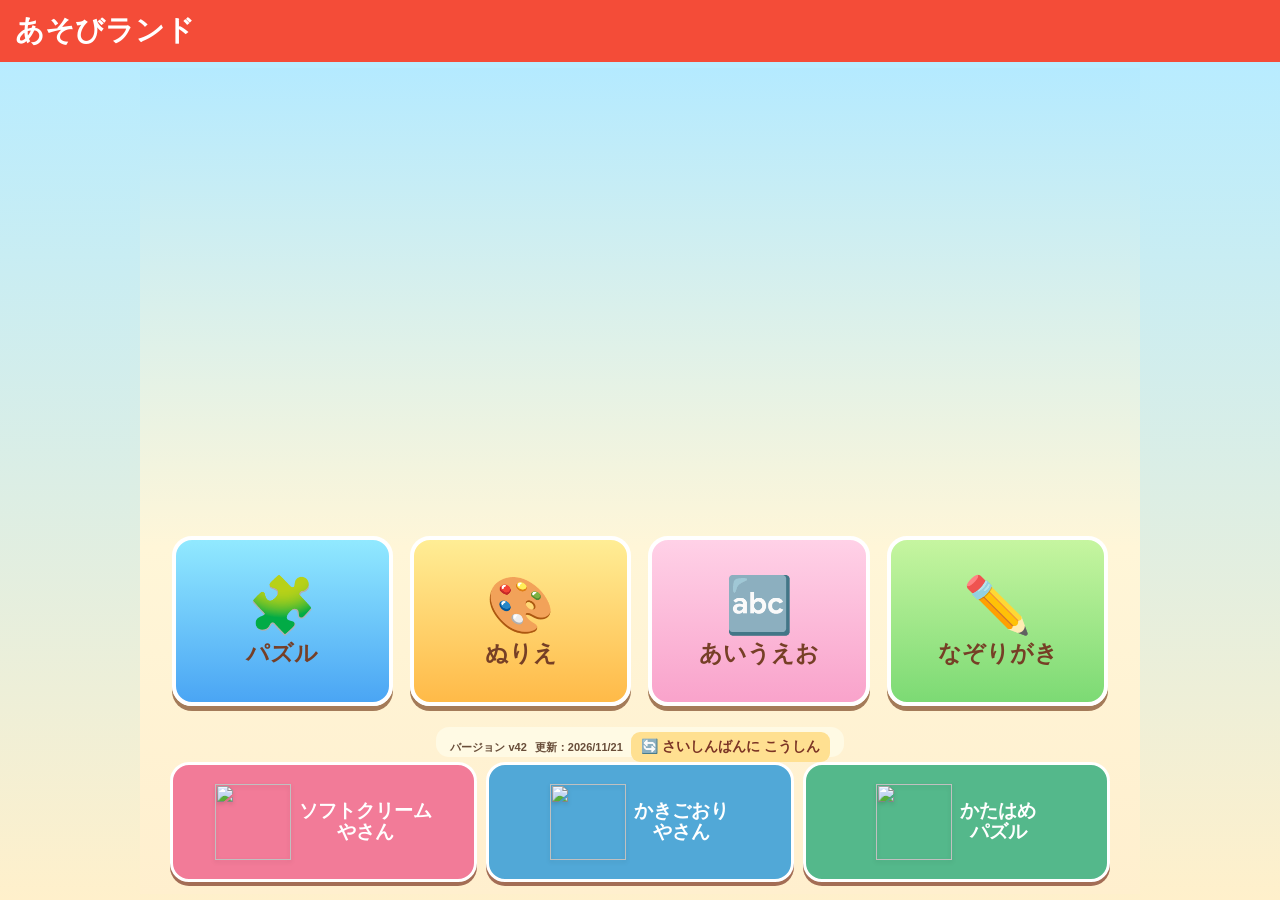
==== index.html @ a3c7622b "Fix 16-piece puzzle tray shifting on iPad Safari" ====
<!doctype html><html lang="ja"><head><meta charset="utf-8"><meta name="viewport" content="width=device-width,initial-scale=1,maximum-scale=1,viewport-fit=cover,user-scalable=no"><meta name="robots" content="noindex,nofollow,noarchive,noimageindex"><meta name="googlebot" content="noindex,nofollow,noarchive,noimageindex"><meta name="theme-color" content="#f44837"><meta name="apple-mobile-web-app-capable" content="yes"><meta name="apple-mobile-web-app-status-bar-style" content="default"><link rel="manifest" href="manifest.webmanifest"><link rel="apple-touch-icon" href="icon-192.png"><title>あそびランド</title><link rel="stylesheet" href="style.css?v=39"></head><body><div id="app"><header><button id="back" class="small hidden">← もどる</button><strong id="title">あそびランド</strong><div class="head-right"><button id="reset" class="small hidden">↻ やりなおし</button><button id="hint" class="small hidden">💡 ヒント</button><button id="lock" class="small hidden" aria-label="保護者モード（3秒長押し）">🔒</button></div></header><main><section id="home" class="screen"><div class="hero"><div class="sun">☀️</div><h1>あそびランド</h1><p>すきな あそびを えらんでね！</p><div class="game-menu"><button class="game-tile" id="start">🧩<span>パズル</span></button><button class="game-tile" id="openColor">🎨<span>ぬりえ</span></button><button class="game-tile" id="openKana">🔤<span>あいうえお</span></button><button class="game-tile" id="openTrace">✏️<span>なぞりがき</span></button><div class="home-version"><span>バージョン v42</span><span>更新：2026/11/21</span><button id="appUpdate" type="button">🔄 さいしんばんに こうしん</button><small id="updateStatus" aria-live="polite"></small></div></div><div class="new-game-strip" aria-label="あたらしいあそび"><a href="softcream.html" class="new-game-button soft"><img class="menu-raster" src="soft-vector-1-0.svg" alt=""><span>ソフトクリーム<br>やさん</span></a><a href="kakigori.html" class="new-game-button shaved"><img class="menu-raster" src="ai-bowl.png" alt=""><span>かきごおり<br>やさん</span></a><a href="katahame.html" class="new-game-button shape"><img class="menu-raster" src="ai-clown.png" alt=""><span>かたはめ<br>パズル</span></a></div></section><section id="gallery" class="screen hidden"><h2>どの えで あそぶ？</h2><div id="tiles" class="tiles"></div><p id="empty" class="empty hidden">まだ パズルが ないよ。<br>おうちのひとに いれてもらってね！</p><p class="helper">🔒 を3びょう おすと がぞうを ついかできるよ</p></section><section id="difficulty" class="screen hidden"><div class="difficulty-wrap"><h2>むずかしさを えらんでね！</h2><div class="difficulty-options"><button class="difficulty-btn" data-size="2">🌼<span>かんたん</span><small>4ピース</small></button><button class="difficulty-btn" data-size="3">⭐<span>ふつう</span><small>9ピース</small></button><button class="difficulty-btn" data-size="4">🔥<span>むずかしい</span><small>16ピース</small></button></div></div></section><section id="game" class="screen hidden"><div class="play-layout"><div class="reference"><div class="tag">おてほん</div><img id="referenceImg" alt="完成見本"></div><div class="game-area"><div class="tag">ここに はめてね！</div><div id="board" class="board"><div id="ghost"></div><div id="cells"></div></div><div id="tray" class="tray"></div></div></div></section><section id="parent" class="screen hidden"><h2>おうちのひと の がめん</h2><p>iPadの写真から画像を追加できます。画像はこの端末のブラウザ内に保存されます。</p><label class="add-btn" for="file">＋ がぞうを ついか</label><input id="file" type="file" accept="image/*" hidden><div id="manage" class="tiles"></div></section><section id="colorGallery" class="screen hidden"><h2>ぬりえを えらぼう</h2><div id="colorTiles" class="tiles"></div><p class="helper">おうちのひとは 🔒 を3びょう おして がぞうを とうろく</p></section>
<section id="coloring" class="screen hidden"><div class="color-layout"><div class="paint-side"><div class="paint-tools"><button data-tool="bucket">🪣 ぬる</button><button data-tool="pen" class="chosen">🖍️ かく</button><button data-tool="eraser">🧽 けす</button><div class="brush-buttons" role="group" aria-label="ペンの太さ"><button class="brush-choice" data-brush="10" aria-label="とても細い"><i class="brush-dot" style="--dot:7px"></i></button><button class="brush-choice" data-brush="16" aria-label="細い"><i class="brush-dot" style="--dot:10px"></i></button><button class="brush-choice chosen" data-brush="24" aria-label="普通"><i class="brush-dot" style="--dot:16px"></i></button><button class="brush-choice" data-brush="36" aria-label="太い"><i class="brush-dot" style="--dot:23px"></i></button></div><button id="paintClear">ぜんぶけす</button></div><div class="paint-stage"><canvas id="paintCanvas" width="600" height="600"></canvas></div><div class="paint-bottom-actions"><button id="paintUndo">← もどす</button><button id="paintRedo">→ やりなおす</button><button id="paintSave" class="primary">📷 ほぞん</button></div></div><div class="palette-side"><button type="button" id="paintNameSwitch" class="color-name-display" aria-label="色の名前を日本語と英語で切り替え" title="タップで英語・日本語を切り替え"><span class="language-indicator"><b id="paintLangJa">あ</b><b id="paintLangEn">A</b></span><div id="paintColorName">あか</div><small id="paintColorEnglish">Red</small></button><div id="palette" class="palette"></div></div></div></section>
<section id="colorParent" class="screen hidden"><h2>ぬりえの とうろく・さくじょ</h2><label class="add-btn" for="colorFile">＋ したえを とうろく</label><input id="colorFile" type="file" accept="image/*" multiple hidden><div id="colorManage" class="tiles"></div></section>
<section id="kana" class="screen hidden"><div class="kana-top"><div class="kana-compose" id="kanaText" aria-live="polite"></div><button id="kanaPlay">▶ よむ</button><button id="kanaDelete">⌫ けす</button><button id="kanaClear">ぜんぶけす</button><button id="kanaMic">🎤</button><button id="kanaSound">🔊</button></div><div class="kana-switch"><button id="kanaScript">ひらがな</button><div class="kana-tabs"><button data-kana-tab="basic" class="chosen">きほん</button><button data-kana-tab="voiced">にごり</button><button data-kana-tab="combo">ようおん</button></div></div><div id="kanaGrid" class="kana-grid"></div><div class="kana-extra hidden"><button id="kanaSmall">っ</button><button id="kanaLong">ー</button></div><p id="kanaStatus" class="helper"></p></section>
<section id="traceMenu" class="screen hidden"><h2>🚗 くるまで なぞりがき</h2><div class="trace-levels"><button data-trace-level="1">🚗 1️⃣ まっすぐ</button><button data-trace-level="2">🚙 2️⃣ くねくね</button><button data-trace-level="3">🚕 3️⃣ かたち</button><button data-trace-level="4">4️⃣ もじと え</button><button data-trace-level="5">🌟 じゆうなぞり</button></div></section>
<section id="traceGallery" class="screen hidden"><h2 id="traceGalleryTitle">おてほんを えらぼう</h2><div id="traceTiles" class="tiles"></div><p class="helper" id="traceGalleryHelp"></p></section>
<section id="tracing" class="screen hidden"><div class="trace-toolbar"><span id="traceLabel"></span><button id="traceReset">↻ やりなおし</button><button id="traceDone" class="primary">✨ できた！</button><button id="traceNext">つぎへ ▶</button></div><div class="trace-stage"><span id="traceCar" aria-hidden="true" style="display:none;position:absolute;z-index:5;pointer-events:none;font-size:36px;transform:translate(-10px,-10px)">🚗</span><canvas id="traceCanvas" width="600" height="600"></canvas></div><p id="traceStatus" class="helper">Apple Pencilで なぞってね</p></section>
<section id="traceParent" class="screen hidden"><h2>じゆうなぞりの とうろく・さくじょ</h2><label class="add-btn" for="traceFile">＋ おてほんを とうろく</label><input id="traceFile" type="file" accept="image/*" hidden><div id="traceManage" class="tiles"></div></section></main><div id="cropModal" class="overlay hidden"><div class="dialog"><h2>しゃしんを きりぬく</h2><p>指で動かす・2本指で拡大縮小できます</p><canvas id="cropCanvas" width="420" height="420"></canvas><div class="crop-controls"><label>おおきさ <input id="zoom" type="range" min="1" max="3" step="0.01" value="1"></label></div><div class="actions"><button id="cropCancel">やめる</button><button id="cropSave" class="primary">ほぞん</button></div></div></div><div id="complete" class="overlay hidden"><div id="confetti"></div><div class="dialog done"><h1>🎉 できた！ 🎉</h1><img id="doneImg" alt="完成したパズル"><div class="actions"><button id="again" class="primary">🔁 もういっかい</button><button id="next" class="primary">🖼️ つぎへ</button></div></div></div><div id="dragPiece" class="drag-piece hidden"></div></div><script src="app.js?v=38"></script><script src="extras.js?v=38"></script></body></html>
---- style.css ----
:root{font-family:-apple-system,BlinkMacSystemFont,"Hiragino Kaku Gothic ProN",sans-serif;color:#6d321f;background:#fff2bc}*{box-sizing:border-box}body{margin:0;overscroll-behavior:none}button{font:inherit;cursor:pointer;border:0;border-radius:18px;font-weight:800;color:#7b3425;background:#ffe38a;padding:12px 18px;touch-action:manipulation}button:active{transform:scale(.97)}button.primary,.add-btn{background:#f34a3a;color:white}header{height:62px;background:#f44c38;color:white;display:flex;align-items:center;justify-content:space-between;padding:8px 15px;gap:8px}header strong{font-size:clamp(18px,3vw,29px);white-space:nowrap}.head-right{display:flex;gap:7px}header button{font-size:clamp(12px,1.8vw,17px);padding:9px 12px;background:#fff2c0}.hidden{display:none!important}main{height:calc(100dvh - 62px);overflow:hidden}.screen{height:100%;padding:12px 18px;overflow:auto}.hero{height:100%;display:flex;flex-direction:column;align-items:center;justify-content:center;background:radial-gradient(circle at 25% 25%,#fff6ca,transparent 45%),linear-gradient(135deg,#ffba49,#ffe789);border-radius:24px}.hero h1{font-size:clamp(30px,6vw,65px);color:#e94435;margin:0;text-shadow:2px 3px white}.hero p{font-size:clamp(14px,2.5vw,23px);font-weight:800}.sun{font-size:42px}.game-tile{font-size:60px;display:flex;flex-direction:column;align-items:center;border:6px solid white;box-shadow:0 8px 0 #c8372e;background:#ff5746;color:white;min-width:185px}.game-tile span{font-size:27px}h2{margin:8px 0 15px}.tiles{display:grid;grid-template-columns:repeat(4,minmax(0,1fr));gap:12px;max-width:850px;margin:auto}.tile{position:relative;aspect-ratio:1;background:white;border:5px solid #fff;border-radius:18px;overflow:hidden;box-shadow:0 3px 0 #e4ba72;padding:0}.tile img{width:100%;height:100%;object-fit:cover}.tile .delete{position:absolute;top:4px;right:4px;background:#e63d32;color:white;border-radius:50%;font-size:15px;padding:6px 10px}.empty{text-align:center;font-size:22px;line-height:2;margin:9vh 0}.helper{text-align:center;font-size:13px}.play-layout{height:100%;display:grid;grid-template-columns:minmax(110px,27%) minmax(0,1fr);gap:16px;max-width:1150px;margin:auto;align-items:start}.reference{display:flex;flex-direction:column;align-items:center;padding-top:15px}.tag{font-size:clamp(12px,1.9vw,18px);font-weight:900;margin:0 0 7px;text-align:center}.reference img{width:100%;max-width:250px;aspect-ratio:1;object-fit:contain;border:6px solid white;border-radius:14px}.game-area{height:100%;min-height:0;display:flex;flex-direction:column;align-items:center}.board{position:relative;flex-shrink:0;width:min(100%,calc((100dvh - 110px)*.58),460px);aspect-ratio:1;border:4px solid #b96b37;background:#fff8dc;border-radius:8px;overflow:hidden}.board #ghost,.board #cells{position:absolute;inset:0}.board #ghost{background-size:100% 100%;opacity:0;pointer-events:none}.board.hinted #ghost{opacity:.25}#cells{display:grid;grid-template-columns:repeat(3,1fr);grid-template-rows:repeat(3,1fr)}.cell{border:1px dashed #c99d71;background-size:calc(var(--grid-size,3)*100%) calc(var(--grid-size,3)*100%);background-repeat:no-repeat}.tray{width:100%;flex:1;min-height:0;display:grid;grid-template-columns:repeat(var(--tray-cols,5),minmax(0,1fr));grid-template-rows:repeat(var(--tray-rows,2),minmax(0,1fr));gap:5px;align-content:center;justify-items:center;padding:8px 2px}.piece{height:100%;max-height:100%;aspect-ratio:1;max-width:100%;border:3px solid white;border-radius:7px;background-repeat:no-repeat;background-size:calc(var(--grid-size,3)*100%) calc(var(--grid-size,3)*100%);box-shadow:0 2px 3px #0002;touch-action:none}.tray{--grid-size:3}.slot{width:100%;height:100%;min-height:0;display:flex;align-items:center;justify-content:center}.drag-piece{position:fixed;z-index:99;pointer-events:none;border:3px solid white;border-radius:7px;box-shadow:0 7px 20px #0006;background-repeat:no-repeat;background-size:300% 300%}.overlay{position:fixed;inset:0;background:#0009;display:flex;align-items:center;justify-content:center;z-index:50;padding:12px}.dialog{position:relative;background:#fff6d4;border:6px solid white;border-radius:25px;padding:16px;max-height:96dvh;overflow:auto;text-align:center;width:min(95vw,520px)}.dialog h2{margin:0}.dialog p{font-size:13px}.dialog canvas{width:min(52vh,78vw,420px);height:min(52vh,78vw,420px);touch-action:none;background:white;border:2px solid #ddad5e}.crop-controls{padding:8px}.crop-controls input{width:65%;vertical-align:middle}.actions{display:flex;justify-content:center;gap:12px;margin-top:10px;flex-wrap:wrap}.add-btn{display:inline-block;border-radius:18px;padding:13px 20px;font-weight:900;margin:8px 0 20px;cursor:pointer}.done img{height:min(37vh,300px);max-width:100%;aspect-ratio:1;object-fit:contain}.done h1{color:#f44b36;margin:4px}#confetti{position:absolute;inset:0;pointer-events:none;overflow:hidden}.confetti{position:absolute;top:-30px;animation:fall 2.8s linear forwards;font-size:25px}@keyframes fall{to{transform:translateY(110vh) rotate(680deg)}}@media(max-height:650px) and (orientation:landscape){header{height:49px}main{height:calc(100dvh - 49px)}.screen{padding:5px 12px}.board{width:min(100%,calc((100dvh - 75px)*.57),400px)}.tray{padding:3px;gap:3px}.tag{margin-bottom:2px}.reference img{max-width:185px}}@media(orientation:portrait){#game:before{content:'📱 iPadを よこにしてね！';position:fixed;inset:62px 0 0;background:#fff0b6;display:grid;place-items:center;font-size:26px;font-weight:900;z-index:20}.tiles{gap:7px}.tile{border-width:2px}}

.difficulty-wrap{height:100%;display:flex;flex-direction:column;align-items:center;justify-content:center;gap:18px}.difficulty-wrap h2{text-align:center;font-size:clamp(22px,3vw,34px)}.difficulty-options{display:flex;gap:clamp(8px,3vw,30px);width:min(100%,850px);justify-content:center}.difficulty-btn{flex:1;min-width:0;min-height:150px;display:flex;flex-direction:column;align-items:center;justify-content:center;gap:9px;font-size:clamp(30px,5vw,55px);background:#ffca58;border:5px solid white;box-shadow:0 5px 0 #d89631}.difficulty-btn span{font-size:clamp(17px,2.7vw,28px)}.difficulty-btn small{font-size:clamp(13px,1.8vw,18px)}

#lock{touch-action:none!important;-webkit-user-select:none;user-select:none;-webkit-touch-callout:none;-webkit-user-drag:none;overscroll-behavior:contain}

/* Add-on games and universal touch feedback */
button:active,.add-btn:active{filter:brightness(.77)!important}button.chosen{background:#f67555;color:#fff}button:disabled{opacity:.38}img,.piece,.tile{-webkit-user-drag:none;user-select:none;-webkit-user-select:none;-webkit-touch-callout:none}.piece{touch-action:none}.board{height:auto!important;aspect-ratio:1/1!important;min-height:0!important}.cell{min-width:0;min-height:0;aspect-ratio:1}.slot{min-width:0;min-height:0}.piece{width:auto;height:auto;max-width:100%;max-height:100%;aspect-ratio:1/1;flex:0 1 auto;align-self:center}.tray{grid-auto-flow:row;overflow:hidden}.game-menu{display:flex;flex-wrap:wrap;justify-content:center;gap:12px;margin:12px}.game-menu .game-tile{font-size:clamp(30px,5vw,50px);min-width:clamp(130px,18vw,190px);padding:8px}.game-menu .game-tile span{font-size:clamp(15px,2.3vw,24px)}.hero{min-height:100%;height:auto;padding:12px}.hero h1{font-size:clamp(26px,5vw,52px)}.color-layout{display:flex;gap:12px;height:100%}.paint-side{flex:1;min-width:0;display:flex;flex-direction:column}.paint-tools{display:flex;gap:5px;flex-wrap:wrap;justify-content:center}.paint-tools button,.paint-tools select{padding:7px 9px;font-size:clamp(11px,1.5vw,16px);border-radius:10px}.paint-stage,.trace-stage{flex:1;min-height:0;display:flex;align-items:center;justify-content:center}.paint-stage canvas,.trace-stage canvas{height:min(100%,calc(100dvh - 145px));max-width:100%;aspect-ratio:1/1;object-fit:contain;background:white;border:4px solid #fff;border-radius:12px;touch-action:none}.palette{width:clamp(155px,25vw,265px);display:grid;grid-template-columns:repeat(4,minmax(0,1fr));gap:6px;align-content:center}.swatch{padding:0;aspect-ratio:1;border:3px solid white;border-radius:50%;min-width:0}.swatch.chosen{outline:3px solid #f44b36;outline-offset:1px}.kana-top{display:flex;gap:5px;align-items:center}.kana-top button,.kana-switch button,.kana-extra button{padding:7px 10px;border-radius:11px}.kana-compose{background:white;border-radius:12px;flex:1;min-height:48px;font-size:clamp(20px,3vw,34px);padding:5px 10px;overflow:hidden;white-space:nowrap}.kana-switch{display:flex;justify-content:center;gap:9px;margin:8px 0}.kana-grid{display:grid;grid-template-columns:repeat(10,minmax(0,1fr));grid-template-rows:repeat(5,minmax(0,1fr));gap:5px;height:calc(100% - 164px);min-height:150px}.kana-grid button{padding:0;min-height:0;font-size:clamp(15px,3vw,34px);border:3px solid white;border-radius:11px;background:#ffcf6c}.kana-grid button:active{background:#e4a43b}.kana-grid button:disabled{opacity:.2}.kana-extra{display:flex;justify-content:center;gap:10px;margin-top:6px}.trace-levels{display:grid;grid-template-columns:repeat(3,1fr);gap:15px;max-width:850px;margin:5vh auto}.trace-levels button{font-size:clamp(18px,3vw,27px);min-height:100px;background:#ffca58;border:4px solid white}.trace-toolbar{display:flex;gap:12px;justify-content:center;align-items:center}.trace-stage{height:calc(100% - 100px)}.trace-stage canvas{height:min(100%,calc(100dvh - 155px))}#traceStatus{margin:3px}#kanaStatus{margin:3px}@media(max-height:650px) and (orientation:landscape){.game-menu .game-tile{font-size:32px;min-width:135px}.game-menu .game-tile span{font-size:17px}.hero p{margin:5px}.paint-stage canvas{height:min(100%,calc(100dvh - 110px))}.kana-grid{height:calc(100% - 139px)}.kana-compose{min-height:38px}.trace-levels{margin:2vh auto}.trace-levels button{min-height:75px}}
.slot{container-type:size}.piece{width:min(100cqw,100cqh);height:min(100cqw,100cqh);max-width:100%;max-height:100%;flex-shrink:0}@supports not (width: 1cqw){.piece{width:100%;height:100%;max-height:100%;max-width:100%;aspect-ratio:1}}

/* 2026-11 usability update */
html,body,#app,button,.screen,.hero,.tile{-webkit-user-select:none;user-select:none;-webkit-touch-callout:none}
button,img{ -webkit-user-drag:none }
.brush-buttons{display:flex;align-items:center;gap:5px}
.brush-choice{display:grid;place-items:center;width:39px;height:39px;padding:2px!important;background:#ffe4a0;border:2px solid #fff}
.brush-choice.chosen{background:#ff8e69;box-shadow:inset 0 0 0 2px #d44b36}
.brush-dot{display:block;width:var(--dot);height:var(--dot);border-radius:50%;background:#713b31}
.kana-switch{align-items:center;gap:clamp(24px,6vw,85px)}
.kana-tabs{display:flex;gap:9px}
#kanaScript{background:#f8a6d1;color:#742956;border:2px solid #fff}
#kanaScript:active{background:#e67bb6}
.kana-grid button.kana-special{background:#f8a6d1;color:#742956}
.kana-grid button.kana-special:active{background:#e67bb6}
/* Home image includes all four button illustrations; transparent semantic hotspots above them. */
#home{padding:0;display:flex;align-items:center;justify-content:center;background:#8bd5f7}
#home .hero{position:relative;aspect-ratio:1648/928;width:min(100%,calc((100dvh - 62px)*1648/928));height:auto;min-height:0;padding:0;background:#a5e4ff url('home-park.webp') center/100% 100% no-repeat;border-radius:0;overflow:hidden}
#home .hero>.sun,#home .hero>h1,#home .hero>p{display:none}
#home .game-menu{position:absolute;inset:0;display:block;margin:0;pointer-events:none}
#home .game-menu .game-tile{position:absolute;top:47.5%;width:18.4%;height:34%;min-width:0;padding:0;display:block;opacity:0;pointer-events:auto;border:0;border-radius:16%}
#home .game-menu .game-tile:nth-child(1){left:12.2%}
#home .game-menu .game-tile:nth-child(2){left:31.3%}
#home .game-menu .game-tile:nth-child(3){left:50.7%}
#home .game-menu .game-tile:nth-child(4){left:70.1%}
#home .game-menu .game-tile:active{opacity:.2;background:#682b3c;filter:none!important}
@media(max-height:650px) and (orientation:landscape){#home .hero{width:min(100%,calc((100dvh - 49px)*1648/928))}}

/* Kana must stay stationary on the iPad even during touch swipes. */
#kana{overflow:hidden!important;overscroll-behavior:none;touch-action:none;display:flex;flex-direction:column;min-height:0}
#kana.hidden{display:none!important}
#kana .kana-top,#kana .kana-switch,#kana #kanaStatus{flex-shrink:0}
#kana .kana-grid{flex:1 1 0;min-height:0;height:auto!important;overflow:hidden;touch-action:none}
#kana .kana-grid button{touch-action:manipulation}
#kana .kana-switch{flex-shrink:0}
#kana .kana-compose{flex:1 1 auto;min-width:0}

/* Block Safari native drag/callouts while keeping puzzle Pointer Events. */
#game,#game *{-webkit-user-select:none!important;user-select:none!important;-webkit-touch-callout:none!important;-webkit-user-drag:none!important;}
#game .piece,#game .slot,#game .tray,#game .board{touch-action:none!important;}

/* v5: fixed non-scrolling child game screens, galleries scroll only when needed */
html,body,#app{height:100%;overflow:hidden;overscroll-behavior:none}
#home,#difficulty,#game,#coloring,#kana,#traceMenu,#tracing{overflow:hidden!important;overscroll-behavior:none;touch-action:pan-x pan-y}
#coloring,#tracing,#game{touch-action:none}
#coloring canvas,#tracing canvas{touch-action:none}
.trace-confetti-layer{position:absolute;inset:0;pointer-events:none;z-index:30;overflow:hidden}
#tracing{position:relative}
.trace-confetti{position:absolute;top:-40px;font-size:22px;animation:trace-fall 2.7s linear forwards}
@keyframes trace-fall{to{transform:translateY(110vh) rotate(720deg);opacity:.1}}

/* v6: colorful kana keys and the わ・を・゛・゜・ん row */
#kana .kana-grid{min-height:0;flex:1 1 0}
#kana .kana-grid button:not(.kana-special):not(:disabled){background:var(--kana-color,#ffcf6c)}
#kana .kana-grid button:not(.kana-special):active{filter:brightness(.78)}
#kana .kana-grid button:nth-child(10n + 1){--kana-color:#ffb7b7}
#kana .kana-grid button:nth-child(10n + 2){--kana-color:#ffdb9e}
#kana .kana-grid button:nth-child(10n + 3){--kana-color:#fff0a5}
#kana .kana-grid button:nth-child(10n + 4){--kana-color:#c9e8ad}
#kana .kana-grid button:nth-child(10n + 5){--kana-color:#a9e5db}
#kana .kana-grid button:nth-child(10n + 6){--kana-color:#b4dbff}
#kana .kana-grid button:nth-child(10n + 7){--kana-color:#c7c8ff}
#kana .kana-grid button:nth-child(10n + 8){--kana-color:#e1c4fa}
#kana .kana-grid button:nth-child(10n + 9){--kana-color:#ffc6df}
#kana .kana-grid button:nth-child(10n){--kana-color:#ffd4ac}
#kana .kana-wa-row{display:flex;gap:7px;justify-content:center;align-items:stretch;flex:0 0 auto;height:clamp(34px,7vh,49px);margin-top:5px}
#kana .kana-wa-row button{min-width:clamp(42px,8vw,78px);padding:2px 10px;border:3px solid white;border-radius:11px;background:#ffd7a2;font-size:clamp(18px,2.6vw,30px)}
#kana .kana-wa-row .kana-mark{background:#f8a6d1;color:#742956}
#kana .kana-wa-row button:active{filter:brightness(.77)}
#kana .kana-wa-row button:disabled{opacity:.38}

/* v7: large paint controls and integrated tenth kana column */
#coloring .paint-tools{gap:8px;align-items:center;justify-content:center;padding:4px 0 7px}
#coloring .paint-tools>button{min-height:51px;min-width:57px;padding:10px 13px;font-size:clamp(14px,1.8vw,19px);border-radius:14px}
#coloring .brush-buttons{gap:7px}
#coloring .brush-choice{width:52px;height:52px;min-width:52px;min-height:52px;border-radius:13px}
#coloring .brush-dot{max-width:30px;max-height:30px}
#kana .kana-grid{grid-template-columns:repeat(10,minmax(0,1fr));grid-template-rows:repeat(5,minmax(0,1fr));min-height:0}
#kana .kana-grid .kana-mark{background:#f8a6d1!important;color:#742956}
#kana .kana-grid .kana-mark:disabled{opacity:.5}
@media(max-height:650px) and (orientation:landscape){#coloring .paint-tools>button{min-height:43px;padding:7px 9px;font-size:14px}#coloring .brush-choice{width:45px;height:45px;min-width:45px;min-height:45px}}

/* v8: palette labels above color swatches, retain fixed-screen layout */
#coloring .palette-side{width:clamp(155px,25vw,265px);display:flex;flex-direction:column;justify-content:center;gap:8px;min-width:0}
#coloring .palette-side .palette{width:100%;min-width:0}
#coloring .color-name-display{min-height:49px;text-align:center;background:#fff8df;border:2px solid #fff;border-radius:13px;padding:3px 5px;display:flex;flex-direction:column;justify-content:center}
#paintColorName{font-size:clamp(15px,2.1vw,23px);font-weight:800;line-height:1.25}
#paintColorEnglish{font-size:clamp(10px,1.3vw,13px);color:#755c48;line-height:1.3}
#coloring .brush-buttons{display:flex;gap:4px}
@media(max-height:650px) and (orientation:landscape){#coloring .palette-side{gap:4px}#coloring .color-name-display{min-height:37px;padding:1px 4px}}

/* v9: persistent appearance for kana diacritic buttons, including disabled state. */
#kana .kana-grid .kana-mark,#kana .kana-grid .kana-mark:disabled{background:#ffe6c5!important;color:#7b3425!important;opacity:1!important;filter:none;}
#kana .kana-grid .kana-mark:active:not(:disabled){filter:brightness(.78)!important;}
.home-version{position:absolute;bottom:clamp(8px,2vh,18px);left:50%;transform:translateX(-50%);display:flex;align-items:center;justify-content:center;gap:10px;flex-wrap:wrap;padding:5px 10px;background:#fffbe6e8;border-radius:13px;font-size:clamp(10px,1.1vw,13px);color:#684d39;font-weight:800;max-width:95%;white-space:nowrap;}
#home .hero{position:relative;}
.home-version button{font-size:clamp(11px,1.3vw,14px);padding:6px 10px;border-radius:9px;background:#ffe091;}
.home-version small{flex-basis:100%;text-align:center;}

/* v10: tappable bilingual name panel, large selected language */
#paintNameSwitch{width:100%;cursor:pointer;appearance:none;-webkit-appearance:none;color:#3b3028;font-family:inherit;touch-action:manipulation;}
#paintNameSwitch:active{filter:brightness(.94)}
#paintNameSwitch #paintColorName{font-size:clamp(16px,2.3vw,25px)}
#paintNameSwitch #paintColorEnglish{font-size:clamp(10px,1.3vw,14px)}
/* Marks have a fixed pastel shade even when no previous kana is present */
#kana .kana-grid button.kana-mark,#kana .kana-grid button.kana-mark:disabled{background:#ffe6c5!important;color:#7b3425!important;opacity:1!important;}
#kana .kana-grid button.kana-mark:active:not(:disabled){background:#e8bb90!important;}

/* v11: the small っ / ー keys match the pastel shade of the や column, regardless of state. */
#kana .kana-grid button.kana-special:not(.kana-mark),#kana .kana-grid button.kana-special:not(.kana-mark):disabled{background:#eee0fa!important;color:#6a3b88!important;opacity:1!important;filter:none;}
#kana .kana-grid button.kana-special:not(.kana-mark):active:not(:disabled){background:#d5b5ee!important;}

/* v12: painting actions stay together below the canvas */
#coloring .paint-side{position:relative}
#coloring .paint-bottom-actions{display:flex;justify-content:center;align-items:center;gap:10px;flex-shrink:0;padding:4px 0 6px}
#coloring .paint-bottom-actions button{font-size:clamp(13px,1.65vw,19px);min-height:42px;padding:7px 15px;border-radius:13px}
#coloring .paint-stage canvas{height:min(100%,calc(100dvh - 200px))}
#coloring .color-name-display{position:relative;padding-top:19px}
#coloring .language-indicator{position:absolute;top:2px;right:6px;display:flex;gap:3px;font-size:11px;line-height:1.1}
#coloring .language-indicator b{padding:2px 5px;border-radius:5px;color:#888;background:#e8e8e8;border:1px solid #ccc}
#coloring .language-indicator b.selected{background:#ed638c;color:white;border-color:#d34c76;box-shadow:0 0 0 1px #d34c76}
@media(max-height:650px) and (orientation:landscape){#coloring .paint-bottom-actions button{min-height:34px;padding:4px 10px;font-size:13px}#coloring .paint-stage canvas{height:min(100%,calc(100dvh - 160px))}}

/* v13: home games and stable touch layout */
.game-menu{grid-template-columns:repeat(4,minmax(0,1fr))!important;align-items:stretch}.game-tile{min-height:90px;aspect-ratio:auto;touch-action:manipulation}.kana-top{min-height:56px;flex-shrink:0}.kana-compose{min-height:44px;max-height:44px;overflow:hidden}.kana-grid{min-height:0}#palette button{touch-action:manipulation}#paintSave{touch-action:none;user-select:none}@media(max-width:680px){.game-menu{grid-template-columns:repeat(2,minmax(0,1fr))!important}.game-tile{min-height:92px}}

/* v14: visible navigation below the illustrated four-game home screen */
#home{flex-direction:column;justify-content:center;gap:7px;overflow-y:auto;overflow-x:hidden;padding:5px 7px 9px!important}
#home .hero{flex:0 0 auto;width:min(100%,calc((100dvh - 160px)*1648/928));max-width:100%;min-height:0}
#home .new-game-strip{flex:0 0 auto;display:flex;justify-content:center;align-items:stretch;gap:clamp(5px,1.5vw,13px);width:min(100%,930px);margin:0 auto}
#home .new-game-button{display:flex;align-items:center;justify-content:center;gap:8px;flex:1;min-width:0;padding:clamp(7px,1.3vw,12px);border:3px solid #fff;border-radius:19px;color:#fff;font-weight:900;font-size:clamp(22px,3.2vw,34px);line-height:1.1;text-decoration:none;box-shadow:0 4px 0 #a36d55;touch-action:manipulation}
#home .new-game-button span{font-size:clamp(12px,1.8vw,21px);text-align:center}
#home .new-game-button.soft{background:#f27b98}#home .new-game-button.shaved{background:#51a8d7}#home .new-game-button.shape{background:#54b88b}
#home .new-game-button:active{filter:brightness(.85);transform:translateY(2px)}
@media(orientation:portrait){#home{justify-content:flex-start}#home .hero{width:100%;max-width:100%}#home .new-game-strip{flex-direction:column;max-width:440px}#home .new-game-button{min-height:56px}}
@media(max-height:520px) and (orientation:landscape){#home .hero{width:min(100%,calc((100dvh - 122px)*1648/928))}#home .new-game-button{padding:5px;font-size:21px}#home .new-game-button span{font-size:13px}}

/* v15: no overlap; home image shrinks to leave room for a separate row */
#home{display:flex!important;flex-direction:column!important;align-items:center;justify-content:center!important;overflow:hidden!important;gap:8px!important;padding:6px 10px!important;min-height:0}
#home .hero{flex:0 1 auto!important;width:auto!important;height:min(70%,calc((100vw - 20px)*928/1648))!important;aspect-ratio:1648/928;max-width:100%!important;min-height:0!important;background-size:100% 100%!important}
#home .new-game-strip{flex:0 0 auto!important;position:relative!important;display:grid!important;grid-template-columns:repeat(3,minmax(0,1fr))!important;gap:9px!important;width:min(100%,900px)!important;margin:0!important;max-height:24%!important}
#home .new-game-button{min-height:55px!important;max-height:94px!important;padding:7px!important;font-size:clamp(18px,3vw,32px)!important;line-height:1.1!important;white-space:normal!important}
#home .new-game-button span{font-size:clamp(11px,1.7vw,19px)!important}
@media(orientation:portrait){#home{justify-content:center!important}#home .hero{width:100%!important;height:auto!important;flex:0 1 auto!important}#home .new-game-strip{display:grid!important;grid-template-columns:repeat(3,minmax(0,1fr))!important}#home .new-game-button{min-height:64px!important}}

/* v20: hidden must beat home display!important; seven visible, non-overlapping buttons */
#home.hidden{display:none!important}
#home{background:linear-gradient(#b8ecff,#fff0cb)!important;justify-content:center!important;gap:10px!important}
#home .hero{width:min(100%,1000px)!important;height:100%!important;max-height:100%!important;aspect-ratio:auto!important;flex:1 1 0!important;min-height:0!important;overflow:hidden!important;background-image:linear-gradient(#ffffff30,#fff7d750),url('home-park.webp')!important;background-size:cover!important;background-position:center!important;display:flex!important;align-items:center!important;justify-content:center!important}
#home .hero>.game-menu{position:relative!important;inset:auto!important;display:grid!important;grid-template-columns:repeat(4,minmax(0,1fr))!important;gap:clamp(8px,1.5vw,17px)!important;width:min(95%,940px)!important;margin:0!important;pointer-events:auto!important;align-content:center!important}
#home .hero .game-tile{position:static!important;opacity:1!important;min-height:clamp(95px,20vh,170px)!important;height:auto!important;width:auto!important;min-width:0!important;padding:10px 3px!important;display:flex!important;flex-direction:column!important;align-items:center!important;justify-content:center!important;border:4px solid white!important;border-radius:20px!important;background:linear-gradient(#ffec7e,#f6b343)!important;box-shadow:0 5px 0 #a47b59!important;font-size:clamp(28px,5vw,55px)!important;color:#763f26!important}
#home .hero .game-tile:nth-child(1){background:linear-gradient(#91e9ff,#4aa5f4)!important}
#home .hero .game-tile:nth-child(2){background:linear-gradient(#ffed95,#ffba48)!important}
#home .hero .game-tile:nth-child(3){background:linear-gradient(#ffd1e7,#f9a3cb)!important}
#home .hero .game-tile:nth-child(4){background:linear-gradient(#c6f5a0,#7cda74)!important}
#home .hero .game-tile span{font-size:clamp(13px,2.2vw,23px)!important}
#home .new-game-strip{width:min(100%,940px)!important;max-height:none!important;flex:0 0 auto!important}
#home .new-game-button{min-height:clamp(68px,15vh,120px)!important;max-height:none!important}
#home .home-version{grid-column:1/-1;position:static!important;display:flex!important;gap:8px!important;justify-content:center!important;align-items:center!important;font-size:11px!important;max-height:30px!important}
@media(orientation:portrait){#home .hero .game-menu{grid-template-columns:repeat(2,minmax(0,1fr))!important}#home .hero .game-tile{min-height:75px!important}#home .new-game-button{min-height:62px!important}}

#tracing .trace-stage{position:relative}

/* v23: Keep all seven menu actions independently clickable, without preprinted menu artwork. */
#home .hero{background-image:linear-gradient(#ffffff36,#fff7d766),url('home-park.webp')!important}
#home .game-menu{z-index:5!important}
#home .game-tile{position:relative!important;inset:auto!important;pointer-events:auto!important;min-height:90px!important}
#home .new-game-strip{z-index:6!important}
#home .new-game-button{pointer-events:auto!important}

/* v24: Never keep the home screen visible when an existing game is opened. */
.screen.hidden,#home.screen.hidden{display:none!important;visibility:hidden!important;pointer-events:none!important}
/* Remove the image with baked-in controls and make real, accessible buttons. */
#home .hero{background-image:linear-gradient(#ffffff40,#fff5d666),url('home-park.webp')!important}
#home .hero .game-menu{position:relative!important;z-index:10!important}
#home .hero .game-tile{pointer-events:auto!important;touch-action:manipulation!important;cursor:pointer!important}
#home .new-game-strip{position:relative!important;z-index:11!important}
/* Preserve full-size game screens instead of allowing home layout rules to bleed. */
main>.screen:not(#home):not(.hidden){display:flex;min-height:0;max-height:100%;overflow:hidden}

/* v25: small iPhone portrait and landscape usability */
@media (max-width:700px) {
 header{height:48px;padding:5px 8px}header strong{font-size:17px}header button{font-size:12px;padding:6px 8px;border-radius:10px}
 main{height:calc(100dvh - 48px)}
 .screen{padding:7px;overflow:auto;-webkit-overflow-scrolling:touch}
 #home{overflow-y:auto!important;justify-content:flex-start!important;padding:6px!important;gap:6px!important}
 #home .hero{flex:0 0 auto!important;min-height:0!important;height:auto!important;max-height:none!important;padding:9px 5px!important;background-position:center top!important}
 #home .hero .sun,#home .hero h1,#home .hero p{display:none!important}
 #home .hero .game-menu{width:100%!important;grid-template-columns:repeat(2,minmax(0,1fr))!important;gap:7px!important}
 #home .hero .game-tile{min-height:68px!important;font-size:26px!important;padding:6px 2px!important;border-width:3px!important;box-shadow:0 3px 0 #a47b59!important}
 #home .hero .game-tile span{font-size:13px!important}
 #home .new-game-strip{grid-template-columns:repeat(3,minmax(0,1fr))!important;width:100%!important;gap:5px!important}
 #home .new-game-button{min-height:64px!important;padding:5px 2px!important;font-size:22px!important;flex-direction:column;gap:2px!important}
 #home .new-game-button span{font-size:11px!important}
 #home .home-version{font-size:10px!important}
 .tiles{grid-template-columns:repeat(2,minmax(0,1fr));gap:7px}
 .difficulty-options{gap:7px;flex-wrap:wrap}
 #game,#coloring,#tracing,#kana{overflow:auto!important}
 .play-layout,.color-layout{max-height:none;min-height:0}
 .paint-tools button,.trace-toolbar button{padding:6px;font-size:12px}
 .kana-top{flex-wrap:wrap}.kana-grid button{min-height:36px}
}
@media(max-width:700px) and (orientation:landscape){
 #home .hero .game-menu{grid-template-columns:repeat(4,minmax(0,1fr))!important}
 #home .hero .game-tile{min-height:56px!important;font-size:23px!important}
 #home .new-game-button{min-height:44px!important;flex-direction:row}
 #home .new-game-strip{max-height:none!important}
}

/* v31: illustrated home tiles; scale within existing layout */
.new-game-button .menu-raster{width:clamp(38px,6.4vw,76px);height:clamp(38px,6.4vw,76px);object-fit:contain;display:block;flex:0 0 auto;filter:drop-shadow(0 2px 2px #0002)}
@media(max-width:700px){.new-game-button .menu-raster{width:34px;height:34px}}

/* v36: galleries must use normal grid flow; only active screens can receive taps. */
main>#colorGallery:not(.hidden),main>#gallery:not(.hidden),main>#traceGallery:not(.hidden){display:block!important;overflow-y:auto!important}
main>#coloring:not(.hidden){display:block!important;overflow:auto!important}
#colorGallery .tiles{display:grid;grid-template-columns:repeat(auto-fit,minmax(110px,1fr));gap:12px;width:100%;max-width:950px}
#colorGallery .tile{touch-action:manipulation;min-height:105px}
#paintCanvas{touch-action:none!important}
#coloring .color-layout{min-height:0}
@media(max-width:700px){#colorGallery .tiles{grid-template-columns:repeat(3,minmax(0,1fr));gap:7px}}


/* Publish-ready home: the illustrated header contains NO preprinted game buttons.
   The seven actual HTML controls have their own non-overlapping regions. */
#home .hero{background:linear-gradient(180deg,#b4eaff 0%,#fff6d8 58%,#ffefce 100%)!important;isolation:isolate;padding:clamp(90px,24vw,250px) 12px 12px!important;display:flex!important;flex-direction:column!important;justify-content:flex-end!important;}
#home .hero::before{content:"";position:absolute;left:0;top:0;width:100%;aspect-ratio:1648/428;background:url('home-park-header.webp') center top/100% 100% no-repeat;pointer-events:none;z-index:0;}
#home .hero .game-menu{position:relative!important;z-index:2!important;flex:0 0 auto!important;align-self:center!important;width:min(96%,940px)!important;margin:auto auto 5px!important;}
#home .hero .game-tile{position:relative!important;z-index:3!important;}
@media(max-width:700px){#home .hero{padding:clamp(90px,26vw,120px) 6px 8px!important}#home .hero .game-menu{gap:7px!important;}}

/* Final publication: version information stays inside its grid row, never covers menu links. */
#home .home-version{transform:none!important;left:auto!important;right:auto!important;bottom:auto!important;position:relative!important;margin:4px auto 0!important;grid-column:1/-1!important;max-width:100%!important;white-space:normal!important;z-index:12!important;}
#home .home-version button{min-height:26px!important;}

/* Keep puzzle tray cells fixed while a piece is picked up (iPad Safari). */
#game .tray{min-width:0;min-height:0;grid-auto-flow:row;grid-auto-rows:minmax(0,1fr);overflow:hidden;align-content:stretch;justify-items:stretch;align-items:stretch}
#game .tray .slot{position:relative;min-width:0;min-height:0;width:100%;height:100%;overflow:hidden;container-type:size;display:block}
#game .tray .piece{position:absolute;left:50%;top:50%;transform:translate(-50%,-50%);width:min(100cqw,100cqh);height:min(100cqw,100cqh);max-width:100%;max-height:100%;flex:none;margin:0}
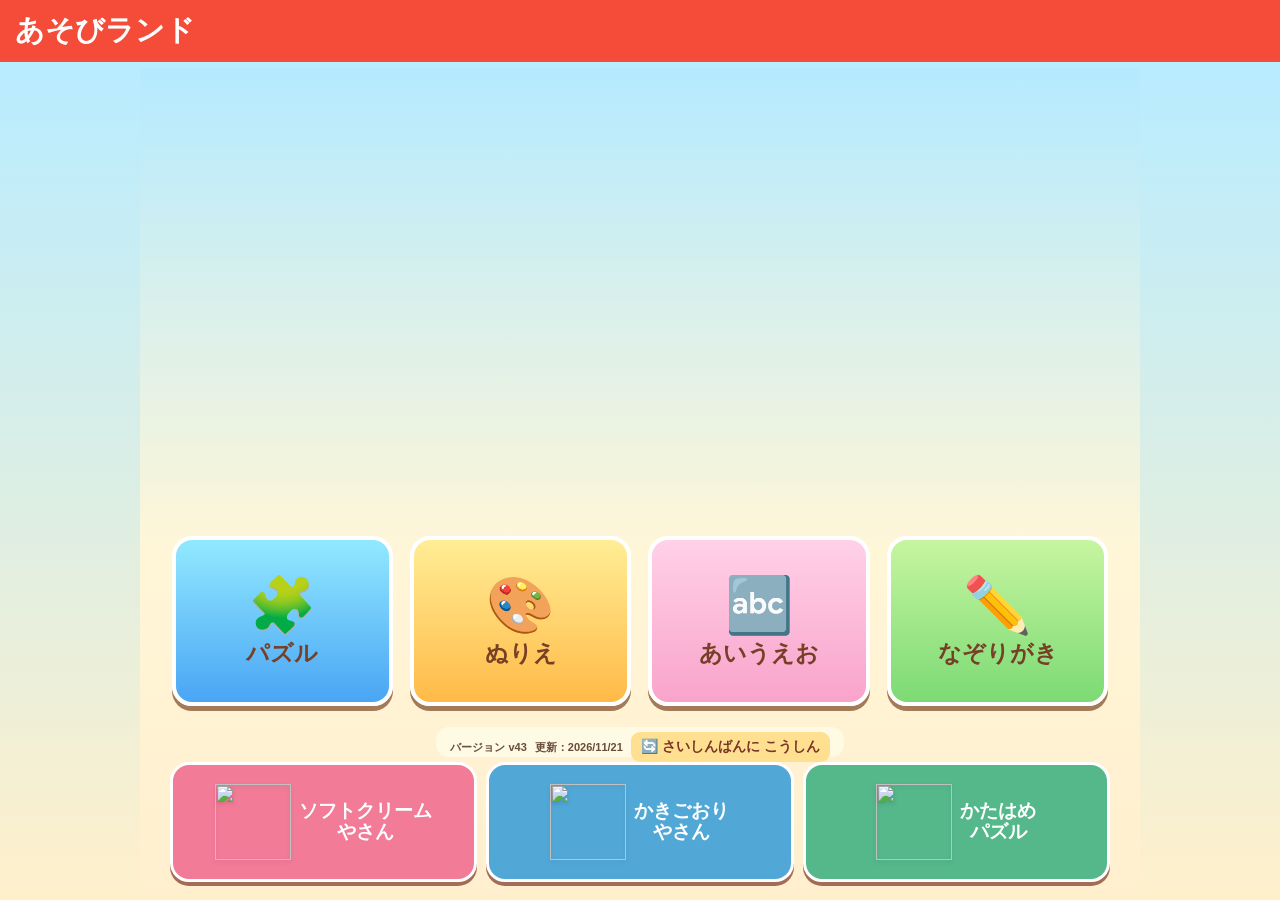
==== commit b9b3bdb2: "Keep puzzle tray order and positions fixed across all difficulties" ====
--- a/index.html
+++ b/index.html
@@ -1,8 +1,8 @@
-<!doctype html><html lang="ja"><head><meta charset="utf-8"><meta name="viewport" content="width=device-width,initial-scale=1,maximum-scale=1,viewport-fit=cover,user-scalable=no"><meta name="robots" content="noindex,nofollow,noarchive,noimageindex"><meta name="googlebot" content="noindex,nofollow,noarchive,noimageindex"><meta name="theme-color" content="#f44837"><meta name="apple-mobile-web-app-capable" content="yes"><meta name="apple-mobile-web-app-status-bar-style" content="default"><link rel="manifest" href="manifest.webmanifest"><link rel="apple-touch-icon" href="icon-192.png"><title>あそびランド</title><link rel="stylesheet" href="style.css?v=39"></head><body><div id="app"><header><button id="back" class="small hidden">← もどる</button><strong id="title">あそびランド</strong><div class="head-right"><button id="reset" class="small hidden">↻ やりなおし</button><button id="hint" class="small hidden">💡 ヒント</button><button id="lock" class="small hidden" aria-label="保護者モード（3秒長押し）">🔒</button></div></header><main><section id="home" class="screen"><div class="hero"><div class="sun">☀️</div><h1>あそびランド</h1><p>すきな あそびを えらんでね！</p><div class="game-menu"><button class="game-tile" id="start">🧩<span>パズル</span></button><button class="game-tile" id="openColor">🎨<span>ぬりえ</span></button><button class="game-tile" id="openKana">🔤<span>あいうえお</span></button><button class="game-tile" id="openTrace">✏️<span>なぞりがき</span></button><div class="home-version"><span>バージョン v42</span><span>更新：2026/11/21</span><button id="appUpdate" type="button">🔄 さいしんばんに こうしん</button><small id="updateStatus" aria-live="polite"></small></div></div><div class="new-game-strip" aria-label="あたらしいあそび"><a href="softcream.html" class="new-game-button soft"><img class="menu-raster" src="soft-vector-1-0.svg" alt=""><span>ソフトクリーム<br>やさん</span></a><a href="kakigori.html" class="new-game-button shaved"><img class="menu-raster" src="ai-bowl.png" alt=""><span>かきごおり<br>やさん</span></a><a href="katahame.html" class="new-game-button shape"><img class="menu-raster" src="ai-clown.png" alt=""><span>かたはめ<br>パズル</span></a></div></section><section id="gallery" class="screen hidden"><h2>どの えで あそぶ？</h2><div id="tiles" class="tiles"></div><p id="empty" class="empty hidden">まだ パズルが ないよ。<br>おうちのひとに いれてもらってね！</p><p class="helper">🔒 を3びょう おすと がぞうを ついかできるよ</p></section><section id="difficulty" class="screen hidden"><div class="difficulty-wrap"><h2>むずかしさを えらんでね！</h2><div class="difficulty-options"><button class="difficulty-btn" data-size="2">🌼<span>かんたん</span><small>4ピース</small></button><button class="difficulty-btn" data-size="3">⭐<span>ふつう</span><small>9ピース</small></button><button class="difficulty-btn" data-size="4">🔥<span>むずかしい</span><small>16ピース</small></button></div></div></section><section id="game" class="screen hidden"><div class="play-layout"><div class="reference"><div class="tag">おてほん</div><img id="referenceImg" alt="完成見本"></div><div class="game-area"><div class="tag">ここに はめてね！</div><div id="board" class="board"><div id="ghost"></div><div id="cells"></div></div><div id="tray" class="tray"></div></div></div></section><section id="parent" class="screen hidden"><h2>おうちのひと の がめん</h2><p>iPadの写真から画像を追加できます。画像はこの端末のブラウザ内に保存されます。</p><label class="add-btn" for="file">＋ がぞうを ついか</label><input id="file" type="file" accept="image/*" hidden><div id="manage" class="tiles"></div></section><section id="colorGallery" class="screen hidden"><h2>ぬりえを えらぼう</h2><div id="colorTiles" class="tiles"></div><p class="helper">おうちのひとは 🔒 を3びょう おして がぞうを とうろく</p></section>
+<!doctype html><html lang="ja"><head><meta charset="utf-8"><meta name="viewport" content="width=device-width,initial-scale=1,maximum-scale=1,viewport-fit=cover,user-scalable=no"><meta name="robots" content="noindex,nofollow,noarchive,noimageindex"><meta name="googlebot" content="noindex,nofollow,noarchive,noimageindex"><meta name="theme-color" content="#f44837"><meta name="apple-mobile-web-app-capable" content="yes"><meta name="apple-mobile-web-app-status-bar-style" content="default"><link rel="manifest" href="manifest.webmanifest"><link rel="apple-touch-icon" href="icon-192.png"><title>あそびランド</title><link rel="stylesheet" href="style.css?v=39"></head><body><div id="app"><header><button id="back" class="small hidden">← もどる</button><strong id="title">あそびランド</strong><div class="head-right"><button id="reset" class="small hidden">↻ やりなおし</button><button id="hint" class="small hidden">💡 ヒント</button><button id="lock" class="small hidden" aria-label="保護者モード（3秒長押し）">🔒</button></div></header><main><section id="home" class="screen"><div class="hero"><div class="sun">☀️</div><h1>あそびランド</h1><p>すきな あそびを えらんでね！</p><div class="game-menu"><button class="game-tile" id="start">🧩<span>パズル</span></button><button class="game-tile" id="openColor">🎨<span>ぬりえ</span></button><button class="game-tile" id="openKana">🔤<span>あいうえお</span></button><button class="game-tile" id="openTrace">✏️<span>なぞりがき</span></button><div class="home-version"><span>バージョン v43</span><span>更新：2026/11/21</span><button id="appUpdate" type="button">🔄 さいしんばんに こうしん</button><small id="updateStatus" aria-live="polite"></small></div></div><div class="new-game-strip" aria-label="あたらしいあそび"><a href="softcream.html" class="new-game-button soft"><img class="menu-raster" src="soft-vector-1-0.svg" alt=""><span>ソフトクリーム<br>やさん</span></a><a href="kakigori.html" class="new-game-button shaved"><img class="menu-raster" src="ai-bowl.png" alt=""><span>かきごおり<br>やさん</span></a><a href="katahame.html" class="new-game-button shape"><img class="menu-raster" src="ai-clown.png" alt=""><span>かたはめ<br>パズル</span></a></div></section><section id="gallery" class="screen hidden"><h2>どの えで あそぶ？</h2><div id="tiles" class="tiles"></div><p id="empty" class="empty hidden">まだ パズルが ないよ。<br>おうちのひとに いれてもらってね！</p><p class="helper">🔒 を3びょう おすと がぞうを ついかできるよ</p></section><section id="difficulty" class="screen hidden"><div class="difficulty-wrap"><h2>むずかしさを えらんでね！</h2><div class="difficulty-options"><button class="difficulty-btn" data-size="2">🌼<span>かんたん</span><small>4ピース</small></button><button class="difficulty-btn" data-size="3">⭐<span>ふつう</span><small>9ピース</small></button><button class="difficulty-btn" data-size="4">🔥<span>むずかしい</span><small>16ピース</small></button></div></div></section><section id="game" class="screen hidden"><div class="play-layout"><div class="reference"><div class="tag">おてほん</div><img id="referenceImg" alt="完成見本"></div><div class="game-area"><div class="tag">ここに はめてね！</div><div id="board" class="board"><div id="ghost"></div><div id="cells"></div></div><div id="tray" class="tray"></div></div></div></section><section id="parent" class="screen hidden"><h2>おうちのひと の がめん</h2><p>iPadの写真から画像を追加できます。画像はこの端末のブラウザ内に保存されます。</p><label class="add-btn" for="file">＋ がぞうを ついか</label><input id="file" type="file" accept="image/*" hidden><div id="manage" class="tiles"></div></section><section id="colorGallery" class="screen hidden"><h2>ぬりえを えらぼう</h2><div id="colorTiles" class="tiles"></div><p class="helper">おうちのひとは 🔒 を3びょう おして がぞうを とうろく</p></section>
 <section id="coloring" class="screen hidden"><div class="color-layout"><div class="paint-side"><div class="paint-tools"><button data-tool="bucket">🪣 ぬる</button><button data-tool="pen" class="chosen">🖍️ かく</button><button data-tool="eraser">🧽 けす</button><div class="brush-buttons" role="group" aria-label="ペンの太さ"><button class="brush-choice" data-brush="10" aria-label="とても細い"><i class="brush-dot" style="--dot:7px"></i></button><button class="brush-choice" data-brush="16" aria-label="細い"><i class="brush-dot" style="--dot:10px"></i></button><button class="brush-choice chosen" data-brush="24" aria-label="普通"><i class="brush-dot" style="--dot:16px"></i></button><button class="brush-choice" data-brush="36" aria-label="太い"><i class="brush-dot" style="--dot:23px"></i></button></div><button id="paintClear">ぜんぶけす</button></div><div class="paint-stage"><canvas id="paintCanvas" width="600" height="600"></canvas></div><div class="paint-bottom-actions"><button id="paintUndo">← もどす</button><button id="paintRedo">→ やりなおす</button><button id="paintSave" class="primary">📷 ほぞん</button></div></div><div class="palette-side"><button type="button" id="paintNameSwitch" class="color-name-display" aria-label="色の名前を日本語と英語で切り替え" title="タップで英語・日本語を切り替え"><span class="language-indicator"><b id="paintLangJa">あ</b><b id="paintLangEn">A</b></span><div id="paintColorName">あか</div><small id="paintColorEnglish">Red</small></button><div id="palette" class="palette"></div></div></div></section>
 <section id="colorParent" class="screen hidden"><h2>ぬりえの とうろく・さくじょ</h2><label class="add-btn" for="colorFile">＋ したえを とうろく</label><input id="colorFile" type="file" accept="image/*" multiple hidden><div id="colorManage" class="tiles"></div></section>
 <section id="kana" class="screen hidden"><div class="kana-top"><div class="kana-compose" id="kanaText" aria-live="polite"></div><button id="kanaPlay">▶ よむ</button><button id="kanaDelete">⌫ けす</button><button id="kanaClear">ぜんぶけす</button><button id="kanaMic">🎤</button><button id="kanaSound">🔊</button></div><div class="kana-switch"><button id="kanaScript">ひらがな</button><div class="kana-tabs"><button data-kana-tab="basic" class="chosen">きほん</button><button data-kana-tab="voiced">にごり</button><button data-kana-tab="combo">ようおん</button></div></div><div id="kanaGrid" class="kana-grid"></div><div class="kana-extra hidden"><button id="kanaSmall">っ</button><button id="kanaLong">ー</button></div><p id="kanaStatus" class="helper"></p></section>
 <section id="traceMenu" class="screen hidden"><h2>🚗 くるまで なぞりがき</h2><div class="trace-levels"><button data-trace-level="1">🚗 1️⃣ まっすぐ</button><button data-trace-level="2">🚙 2️⃣ くねくね</button><button data-trace-level="3">🚕 3️⃣ かたち</button><button data-trace-level="4">4️⃣ もじと え</button><button data-trace-level="5">🌟 じゆうなぞり</button></div></section>
 <section id="traceGallery" class="screen hidden"><h2 id="traceGalleryTitle">おてほんを えらぼう</h2><div id="traceTiles" class="tiles"></div><p class="helper" id="traceGalleryHelp"></p></section>
 <section id="tracing" class="screen hidden"><div class="trace-toolbar"><span id="traceLabel"></span><button id="traceReset">↻ やりなおし</button><button id="traceDone" class="primary">✨ できた！</button><button id="traceNext">つぎへ ▶</button></div><div class="trace-stage"><span id="traceCar" aria-hidden="true" style="display:none;position:absolute;z-index:5;pointer-events:none;font-size:36px;transform:translate(-10px,-10px)">🚗</span><canvas id="traceCanvas" width="600" height="600"></canvas></div><p id="traceStatus" class="helper">Apple Pencilで なぞってね</p></section>
-<section id="traceParent" class="screen hidden"><h2>じゆうなぞりの とうろく・さくじょ</h2><label class="add-btn" for="traceFile">＋ おてほんを とうろく</label><input id="traceFile" type="file" accept="image/*" hidden><div id="traceManage" class="tiles"></div></section></main><div id="cropModal" class="overlay hidden"><div class="dialog"><h2>しゃしんを きりぬく</h2><p>指で動かす・2本指で拡大縮小できます</p><canvas id="cropCanvas" width="420" height="420"></canvas><div class="crop-controls"><label>おおきさ <input id="zoom" type="range" min="1" max="3" step="0.01" value="1"></label></div><div class="actions"><button id="cropCancel">やめる</button><button id="cropSave" class="primary">ほぞん</button></div></div></div><div id="complete" class="overlay hidden"><div id="confetti"></div><div class="dialog done"><h1>🎉 できた！ 🎉</h1><img id="doneImg" alt="完成したパズル"><div class="actions"><button id="again" class="primary">🔁 もういっかい</button><button id="next" class="primary">🖼️ つぎへ</button></div></div></div><div id="dragPiece" class="drag-piece hidden"></div></div><script src="app.js?v=38"></script><script src="extras.js?v=38"></script></body></html>
+<section id="traceParent" class="screen hidden"><h2>じゆうなぞりの とうろく・さくじょ</h2><label class="add-btn" for="traceFile">＋ おてほんを とうろく</label><input id="traceFile" type="file" accept="image/*" hidden><div id="traceManage" class="tiles"></div></section></main><div id="cropModal" class="overlay hidden"><div class="dialog"><h2>しゃしんを きりぬく</h2><p>指で動かす・2本指で拡大縮小できます</p><canvas id="cropCanvas" width="420" height="420"></canvas><div class="crop-controls"><label>おおきさ <input id="zoom" type="range" min="1" max="3" step="0.01" value="1"></label></div><div class="actions"><button id="cropCancel">やめる</button><button id="cropSave" class="primary">ほぞん</button></div></div></div><div id="complete" class="overlay hidden"><div id="confetti"></div><div class="dialog done"><h1>🎉 できた！ 🎉</h1><img id="doneImg" alt="完成したパズル"><div class="actions"><button id="again" class="primary">🔁 もういっかい</button><button id="next" class="primary">🖼️ つぎへ</button></div></div></div><div id="dragPiece" class="drag-piece hidden"></div></div><script src="app.js?v=40"></script><script src="extras.js?v=38"></script></body></html>
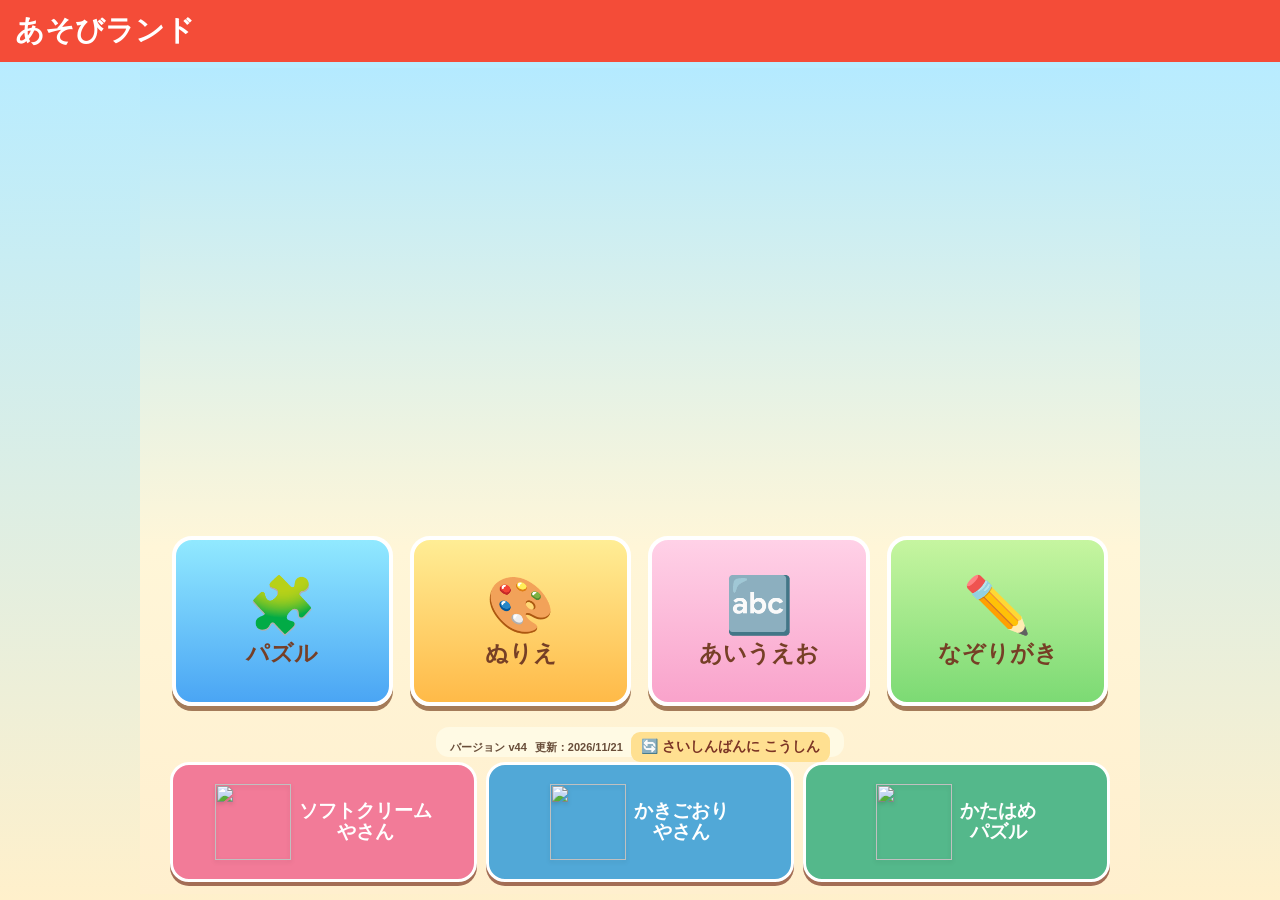
==== commit 99a03f27: "Improve kana speech recognition session handling on iPad Safari" ====
--- a/index.html
+++ b/index.html
@@ -1,8 +1,8 @@
-<!doctype html><html lang="ja"><head><meta charset="utf-8"><meta name="viewport" content="width=device-width,initial-scale=1,maximum-scale=1,viewport-fit=cover,user-scalable=no"><meta name="robots" content="noindex,nofollow,noarchive,noimageindex"><meta name="googlebot" content="noindex,nofollow,noarchive,noimageindex"><meta name="theme-color" content="#f44837"><meta name="apple-mobile-web-app-capable" content="yes"><meta name="apple-mobile-web-app-status-bar-style" content="default"><link rel="manifest" href="manifest.webmanifest"><link rel="apple-touch-icon" href="icon-192.png"><title>あそびランド</title><link rel="stylesheet" href="style.css?v=39"></head><body><div id="app"><header><button id="back" class="small hidden">← もどる</button><strong id="title">あそびランド</strong><div class="head-right"><button id="reset" class="small hidden">↻ やりなおし</button><button id="hint" class="small hidden">💡 ヒント</button><button id="lock" class="small hidden" aria-label="保護者モード（3秒長押し）">🔒</button></div></header><main><section id="home" class="screen"><div class="hero"><div class="sun">☀️</div><h1>あそびランド</h1><p>すきな あそびを えらんでね！</p><div class="game-menu"><button class="game-tile" id="start">🧩<span>パズル</span></button><button class="game-tile" id="openColor">🎨<span>ぬりえ</span></button><button class="game-tile" id="openKana">🔤<span>あいうえお</span></button><button class="game-tile" id="openTrace">✏️<span>なぞりがき</span></button><div class="home-version"><span>バージョン v43</span><span>更新：2026/11/21</span><button id="appUpdate" type="button">🔄 さいしんばんに こうしん</button><small id="updateStatus" aria-live="polite"></small></div></div><div class="new-game-strip" aria-label="あたらしいあそび"><a href="softcream.html" class="new-game-button soft"><img class="menu-raster" src="soft-vector-1-0.svg" alt=""><span>ソフトクリーム<br>やさん</span></a><a href="kakigori.html" class="new-game-button shaved"><img class="menu-raster" src="ai-bowl.png" alt=""><span>かきごおり<br>やさん</span></a><a href="katahame.html" class="new-game-button shape"><img class="menu-raster" src="ai-clown.png" alt=""><span>かたはめ<br>パズル</span></a></div></section><section id="gallery" class="screen hidden"><h2>どの えで あそぶ？</h2><div id="tiles" class="tiles"></div><p id="empty" class="empty hidden">まだ パズルが ないよ。<br>おうちのひとに いれてもらってね！</p><p class="helper">🔒 を3びょう おすと がぞうを ついかできるよ</p></section><section id="difficulty" class="screen hidden"><div class="difficulty-wrap"><h2>むずかしさを えらんでね！</h2><div class="difficulty-options"><button class="difficulty-btn" data-size="2">🌼<span>かんたん</span><small>4ピース</small></button><button class="difficulty-btn" data-size="3">⭐<span>ふつう</span><small>9ピース</small></button><button class="difficulty-btn" data-size="4">🔥<span>むずかしい</span><small>16ピース</small></button></div></div></section><section id="game" class="screen hidden"><div class="play-layout"><div class="reference"><div class="tag">おてほん</div><img id="referenceImg" alt="完成見本"></div><div class="game-area"><div class="tag">ここに はめてね！</div><div id="board" class="board"><div id="ghost"></div><div id="cells"></div></div><div id="tray" class="tray"></div></div></div></section><section id="parent" class="screen hidden"><h2>おうちのひと の がめん</h2><p>iPadの写真から画像を追加できます。画像はこの端末のブラウザ内に保存されます。</p><label class="add-btn" for="file">＋ がぞうを ついか</label><input id="file" type="file" accept="image/*" hidden><div id="manage" class="tiles"></div></section><section id="colorGallery" class="screen hidden"><h2>ぬりえを えらぼう</h2><div id="colorTiles" class="tiles"></div><p class="helper">おうちのひとは 🔒 を3びょう おして がぞうを とうろく</p></section>
+<!doctype html><html lang="ja"><head><meta charset="utf-8"><meta name="viewport" content="width=device-width,initial-scale=1,maximum-scale=1,viewport-fit=cover,user-scalable=no"><meta name="robots" content="noindex,nofollow,noarchive,noimageindex"><meta name="googlebot" content="noindex,nofollow,noarchive,noimageindex"><meta name="theme-color" content="#f44837"><meta name="apple-mobile-web-app-capable" content="yes"><meta name="apple-mobile-web-app-status-bar-style" content="default"><link rel="manifest" href="manifest.webmanifest"><link rel="apple-touch-icon" href="icon-192.png"><title>あそびランド</title><link rel="stylesheet" href="style.css?v=39"></head><body><div id="app"><header><button id="back" class="small hidden">← もどる</button><strong id="title">あそびランド</strong><div class="head-right"><button id="reset" class="small hidden">↻ やりなおし</button><button id="hint" class="small hidden">💡 ヒント</button><button id="lock" class="small hidden" aria-label="保護者モード（3秒長押し）">🔒</button></div></header><main><section id="home" class="screen"><div class="hero"><div class="sun">☀️</div><h1>あそびランド</h1><p>すきな あそびを えらんでね！</p><div class="game-menu"><button class="game-tile" id="start">🧩<span>パズル</span></button><button class="game-tile" id="openColor">🎨<span>ぬりえ</span></button><button class="game-tile" id="openKana">🔤<span>あいうえお</span></button><button class="game-tile" id="openTrace">✏️<span>なぞりがき</span></button><div class="home-version"><span>バージョン v44</span><span>更新：2026/11/21</span><button id="appUpdate" type="button">🔄 さいしんばんに こうしん</button><small id="updateStatus" aria-live="polite"></small></div></div><div class="new-game-strip" aria-label="あたらしいあそび"><a href="softcream.html" class="new-game-button soft"><img class="menu-raster" src="soft-vector-1-0.svg" alt=""><span>ソフトクリーム<br>やさん</span></a><a href="kakigori.html" class="new-game-button shaved"><img class="menu-raster" src="ai-bowl.png" alt=""><span>かきごおり<br>やさん</span></a><a href="katahame.html" class="new-game-button shape"><img class="menu-raster" src="ai-clown.png" alt=""><span>かたはめ<br>パズル</span></a></div></section><section id="gallery" class="screen hidden"><h2>どの えで あそぶ？</h2><div id="tiles" class="tiles"></div><p id="empty" class="empty hidden">まだ パズルが ないよ。<br>おうちのひとに いれてもらってね！</p><p class="helper">🔒 を3びょう おすと がぞうを ついかできるよ</p></section><section id="difficulty" class="screen hidden"><div class="difficulty-wrap"><h2>むずかしさを えらんでね！</h2><div class="difficulty-options"><button class="difficulty-btn" data-size="2">🌼<span>かんたん</span><small>4ピース</small></button><button class="difficulty-btn" data-size="3">⭐<span>ふつう</span><small>9ピース</small></button><button class="difficulty-btn" data-size="4">🔥<span>むずかしい</span><small>16ピース</small></button></div></div></section><section id="game" class="screen hidden"><div class="play-layout"><div class="reference"><div class="tag">おてほん</div><img id="referenceImg" alt="完成見本"></div><div class="game-area"><div class="tag">ここに はめてね！</div><div id="board" class="board"><div id="ghost"></div><div id="cells"></div></div><div id="tray" class="tray"></div></div></div></section><section id="parent" class="screen hidden"><h2>おうちのひと の がめん</h2><p>iPadの写真から画像を追加できます。画像はこの端末のブラウザ内に保存されます。</p><label class="add-btn" for="file">＋ がぞうを ついか</label><input id="file" type="file" accept="image/*" hidden><div id="manage" class="tiles"></div></section><section id="colorGallery" class="screen hidden"><h2>ぬりえを えらぼう</h2><div id="colorTiles" class="tiles"></div><p class="helper">おうちのひとは 🔒 を3びょう おして がぞうを とうろく</p></section>
 <section id="coloring" class="screen hidden"><div class="color-layout"><div class="paint-side"><div class="paint-tools"><button data-tool="bucket">🪣 ぬる</button><button data-tool="pen" class="chosen">🖍️ かく</button><button data-tool="eraser">🧽 けす</button><div class="brush-buttons" role="group" aria-label="ペンの太さ"><button class="brush-choice" data-brush="10" aria-label="とても細い"><i class="brush-dot" style="--dot:7px"></i></button><button class="brush-choice" data-brush="16" aria-label="細い"><i class="brush-dot" style="--dot:10px"></i></button><button class="brush-choice chosen" data-brush="24" aria-label="普通"><i class="brush-dot" style="--dot:16px"></i></button><button class="brush-choice" data-brush="36" aria-label="太い"><i class="brush-dot" style="--dot:23px"></i></button></div><button id="paintClear">ぜんぶけす</button></div><div class="paint-stage"><canvas id="paintCanvas" width="600" height="600"></canvas></div><div class="paint-bottom-actions"><button id="paintUndo">← もどす</button><button id="paintRedo">→ やりなおす</button><button id="paintSave" class="primary">📷 ほぞん</button></div></div><div class="palette-side"><button type="button" id="paintNameSwitch" class="color-name-display" aria-label="色の名前を日本語と英語で切り替え" title="タップで英語・日本語を切り替え"><span class="language-indicator"><b id="paintLangJa">あ</b><b id="paintLangEn">A</b></span><div id="paintColorName">あか</div><small id="paintColorEnglish">Red</small></button><div id="palette" class="palette"></div></div></div></section>
 <section id="colorParent" class="screen hidden"><h2>ぬりえの とうろく・さくじょ</h2><label class="add-btn" for="colorFile">＋ したえを とうろく</label><input id="colorFile" type="file" accept="image/*" multiple hidden><div id="colorManage" class="tiles"></div></section>
 <section id="kana" class="screen hidden"><div class="kana-top"><div class="kana-compose" id="kanaText" aria-live="polite"></div><button id="kanaPlay">▶ よむ</button><button id="kanaDelete">⌫ けす</button><button id="kanaClear">ぜんぶけす</button><button id="kanaMic">🎤</button><button id="kanaSound">🔊</button></div><div class="kana-switch"><button id="kanaScript">ひらがな</button><div class="kana-tabs"><button data-kana-tab="basic" class="chosen">きほん</button><button data-kana-tab="voiced">にごり</button><button data-kana-tab="combo">ようおん</button></div></div><div id="kanaGrid" class="kana-grid"></div><div class="kana-extra hidden"><button id="kanaSmall">っ</button><button id="kanaLong">ー</button></div><p id="kanaStatus" class="helper"></p></section>
 <section id="traceMenu" class="screen hidden"><h2>🚗 くるまで なぞりがき</h2><div class="trace-levels"><button data-trace-level="1">🚗 1️⃣ まっすぐ</button><button data-trace-level="2">🚙 2️⃣ くねくね</button><button data-trace-level="3">🚕 3️⃣ かたち</button><button data-trace-level="4">4️⃣ もじと え</button><button data-trace-level="5">🌟 じゆうなぞり</button></div></section>
 <section id="traceGallery" class="screen hidden"><h2 id="traceGalleryTitle">おてほんを えらぼう</h2><div id="traceTiles" class="tiles"></div><p class="helper" id="traceGalleryHelp"></p></section>
 <section id="tracing" class="screen hidden"><div class="trace-toolbar"><span id="traceLabel"></span><button id="traceReset">↻ やりなおし</button><button id="traceDone" class="primary">✨ できた！</button><button id="traceNext">つぎへ ▶</button></div><div class="trace-stage"><span id="traceCar" aria-hidden="true" style="display:none;position:absolute;z-index:5;pointer-events:none;font-size:36px;transform:translate(-10px,-10px)">🚗</span><canvas id="traceCanvas" width="600" height="600"></canvas></div><p id="traceStatus" class="helper">Apple Pencilで なぞってね</p></section>
-<section id="traceParent" class="screen hidden"><h2>じゆうなぞりの とうろく・さくじょ</h2><label class="add-btn" for="traceFile">＋ おてほんを とうろく</label><input id="traceFile" type="file" accept="image/*" hidden><div id="traceManage" class="tiles"></div></section></main><div id="cropModal" class="overlay hidden"><div class="dialog"><h2>しゃしんを きりぬく</h2><p>指で動かす・2本指で拡大縮小できます</p><canvas id="cropCanvas" width="420" height="420"></canvas><div class="crop-controls"><label>おおきさ <input id="zoom" type="range" min="1" max="3" step="0.01" value="1"></label></div><div class="actions"><button id="cropCancel">やめる</button><button id="cropSave" class="primary">ほぞん</button></div></div></div><div id="complete" class="overlay hidden"><div id="confetti"></div><div class="dialog done"><h1>🎉 できた！ 🎉</h1><img id="doneImg" alt="完成したパズル"><div class="actions"><button id="again" class="primary">🔁 もういっかい</button><button id="next" class="primary">🖼️ つぎへ</button></div></div></div><div id="dragPiece" class="drag-piece hidden"></div></div><script src="app.js?v=40"></script><script src="extras.js?v=38"></script></body></html>
+<section id="traceParent" class="screen hidden"><h2>じゆうなぞりの とうろく・さくじょ</h2><label class="add-btn" for="traceFile">＋ おてほんを とうろく</label><input id="traceFile" type="file" accept="image/*" hidden><div id="traceManage" class="tiles"></div></section></main><div id="cropModal" class="overlay hidden"><div class="dialog"><h2>しゃしんを きりぬく</h2><p>指で動かす・2本指で拡大縮小できます</p><canvas id="cropCanvas" width="420" height="420"></canvas><div class="crop-controls"><label>おおきさ <input id="zoom" type="range" min="1" max="3" step="0.01" value="1"></label></div><div class="actions"><button id="cropCancel">やめる</button><button id="cropSave" class="primary">ほぞん</button></div></div></div><div id="complete" class="overlay hidden"><div id="confetti"></div><div class="dialog done"><h1>🎉 できた！ 🎉</h1><img id="doneImg" alt="完成したパズル"><div class="actions"><button id="again" class="primary">🔁 もういっかい</button><button id="next" class="primary">🖼️ つぎへ</button></div></div></div><div id="dragPiece" class="drag-piece hidden"></div></div><script src="app.js?v=40"></script><script src="extras.js?v=41"></script></body></html>
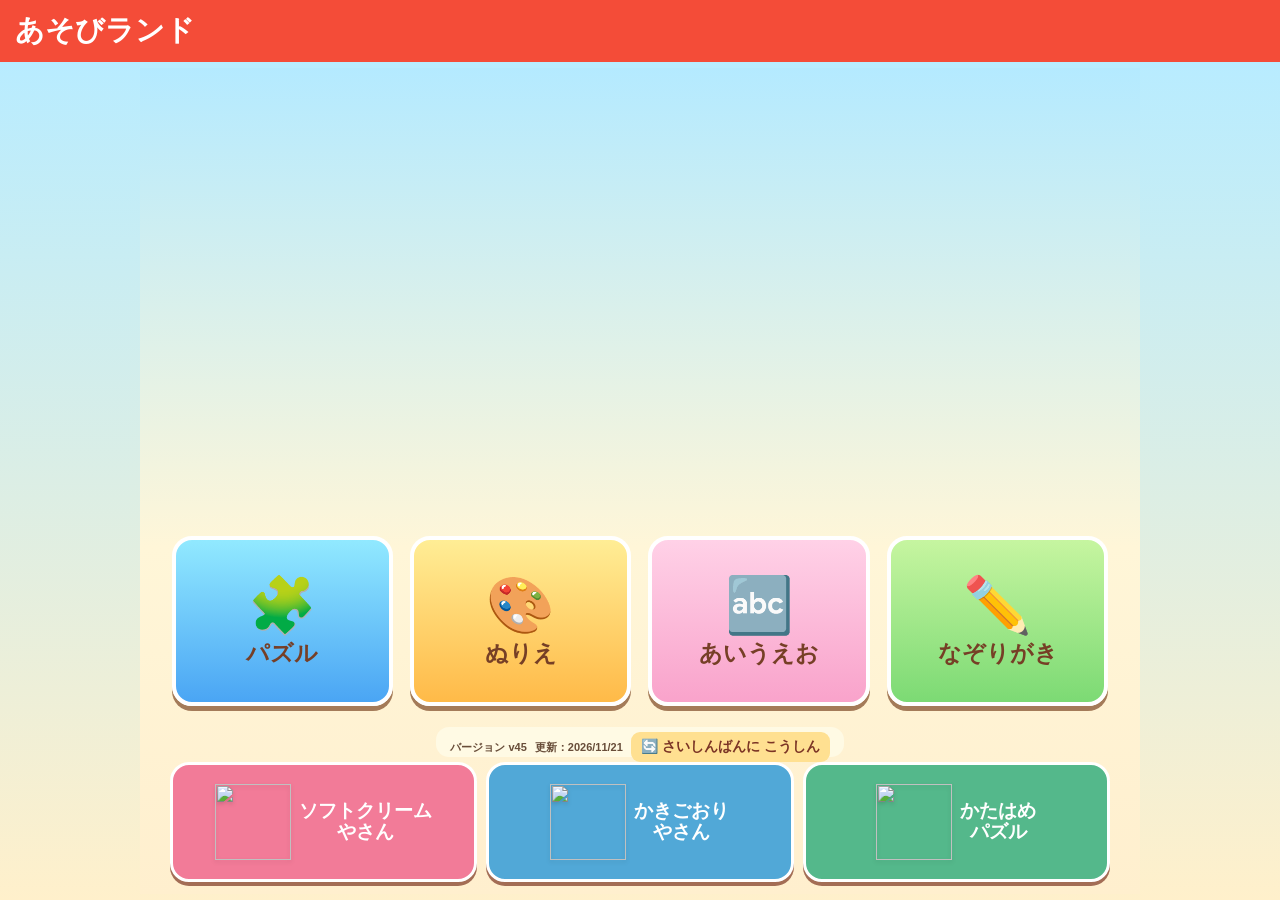
==== commit f6272ce5: "Add spoken kana finding quiz mode" ====
--- a/index.html
+++ b/index.html
@@ -1,8 +1,8 @@
-<!doctype html><html lang="ja"><head><meta charset="utf-8"><meta name="viewport" content="width=device-width,initial-scale=1,maximum-scale=1,viewport-fit=cover,user-scalable=no"><meta name="robots" content="noindex,nofollow,noarchive,noimageindex"><meta name="googlebot" content="noindex,nofollow,noarchive,noimageindex"><meta name="theme-color" content="#f44837"><meta name="apple-mobile-web-app-capable" content="yes"><meta name="apple-mobile-web-app-status-bar-style" content="default"><link rel="manifest" href="manifest.webmanifest"><link rel="apple-touch-icon" href="icon-192.png"><title>あそびランド</title><link rel="stylesheet" href="style.css?v=39"></head><body><div id="app"><header><button id="back" class="small hidden">← もどる</button><strong id="title">あそびランド</strong><div class="head-right"><button id="reset" class="small hidden">↻ やりなおし</button><button id="hint" class="small hidden">💡 ヒント</button><button id="lock" class="small hidden" aria-label="保護者モード（3秒長押し）">🔒</button></div></header><main><section id="home" class="screen"><div class="hero"><div class="sun">☀️</div><h1>あそびランド</h1><p>すきな あそびを えらんでね！</p><div class="game-menu"><button class="game-tile" id="start">🧩<span>パズル</span></button><button class="game-tile" id="openColor">🎨<span>ぬりえ</span></button><button class="game-tile" id="openKana">🔤<span>あいうえお</span></button><button class="game-tile" id="openTrace">✏️<span>なぞりがき</span></button><div class="home-version"><span>バージョン v44</span><span>更新：2026/11/21</span><button id="appUpdate" type="button">🔄 さいしんばんに こうしん</button><small id="updateStatus" aria-live="polite"></small></div></div><div class="new-game-strip" aria-label="あたらしいあそび"><a href="softcream.html" class="new-game-button soft"><img class="menu-raster" src="soft-vector-1-0.svg" alt=""><span>ソフトクリーム<br>やさん</span></a><a href="kakigori.html" class="new-game-button shaved"><img class="menu-raster" src="ai-bowl.png" alt=""><span>かきごおり<br>やさん</span></a><a href="katahame.html" class="new-game-button shape"><img class="menu-raster" src="ai-clown.png" alt=""><span>かたはめ<br>パズル</span></a></div></section><section id="gallery" class="screen hidden"><h2>どの えで あそぶ？</h2><div id="tiles" class="tiles"></div><p id="empty" class="empty hidden">まだ パズルが ないよ。<br>おうちのひとに いれてもらってね！</p><p class="helper">🔒 を3びょう おすと がぞうを ついかできるよ</p></section><section id="difficulty" class="screen hidden"><div class="difficulty-wrap"><h2>むずかしさを えらんでね！</h2><div class="difficulty-options"><button class="difficulty-btn" data-size="2">🌼<span>かんたん</span><small>4ピース</small></button><button class="difficulty-btn" data-size="3">⭐<span>ふつう</span><small>9ピース</small></button><button class="difficulty-btn" data-size="4">🔥<span>むずかしい</span><small>16ピース</small></button></div></div></section><section id="game" class="screen hidden"><div class="play-layout"><div class="reference"><div class="tag">おてほん</div><img id="referenceImg" alt="完成見本"></div><div class="game-area"><div class="tag">ここに はめてね！</div><div id="board" class="board"><div id="ghost"></div><div id="cells"></div></div><div id="tray" class="tray"></div></div></div></section><section id="parent" class="screen hidden"><h2>おうちのひと の がめん</h2><p>iPadの写真から画像を追加できます。画像はこの端末のブラウザ内に保存されます。</p><label class="add-btn" for="file">＋ がぞうを ついか</label><input id="file" type="file" accept="image/*" hidden><div id="manage" class="tiles"></div></section><section id="colorGallery" class="screen hidden"><h2>ぬりえを えらぼう</h2><div id="colorTiles" class="tiles"></div><p class="helper">おうちのひとは 🔒 を3びょう おして がぞうを とうろく</p></section>
+<!doctype html><html lang="ja"><head><meta charset="utf-8"><meta name="viewport" content="width=device-width,initial-scale=1,maximum-scale=1,viewport-fit=cover,user-scalable=no"><meta name="robots" content="noindex,nofollow,noarchive,noimageindex"><meta name="googlebot" content="noindex,nofollow,noarchive,noimageindex"><meta name="theme-color" content="#f44837"><meta name="apple-mobile-web-app-capable" content="yes"><meta name="apple-mobile-web-app-status-bar-style" content="default"><link rel="manifest" href="manifest.webmanifest"><link rel="apple-touch-icon" href="icon-192.png"><title>あそびランド</title><link rel="stylesheet" href="style.css?v=40"></head><body><div id="app"><header><button id="back" class="small hidden">← もどる</button><strong id="title">あそびランド</strong><div class="head-right"><button id="reset" class="small hidden">↻ やりなおし</button><button id="hint" class="small hidden">💡 ヒント</button><button id="lock" class="small hidden" aria-label="保護者モード（3秒長押し）">🔒</button></div></header><main><section id="home" class="screen"><div class="hero"><div class="sun">☀️</div><h1>あそびランド</h1><p>すきな あそびを えらんでね！</p><div class="game-menu"><button class="game-tile" id="start">🧩<span>パズル</span></button><button class="game-tile" id="openColor">🎨<span>ぬりえ</span></button><button class="game-tile" id="openKana">🔤<span>あいうえお</span></button><button class="game-tile" id="openTrace">✏️<span>なぞりがき</span></button><div class="home-version"><span>バージョン v45</span><span>更新：2026/11/21</span><button id="appUpdate" type="button">🔄 さいしんばんに こうしん</button><small id="updateStatus" aria-live="polite"></small></div></div><div class="new-game-strip" aria-label="あたらしいあそび"><a href="softcream.html" class="new-game-button soft"><img class="menu-raster" src="soft-vector-1-0.svg" alt=""><span>ソフトクリーム<br>やさん</span></a><a href="kakigori.html" class="new-game-button shaved"><img class="menu-raster" src="ai-bowl.png" alt=""><span>かきごおり<br>やさん</span></a><a href="katahame.html" class="new-game-button shape"><img class="menu-raster" src="ai-clown.png" alt=""><span>かたはめ<br>パズル</span></a></div></section><section id="gallery" class="screen hidden"><h2>どの えで あそぶ？</h2><div id="tiles" class="tiles"></div><p id="empty" class="empty hidden">まだ パズルが ないよ。<br>おうちのひとに いれてもらってね！</p><p class="helper">🔒 を3びょう おすと がぞうを ついかできるよ</p></section><section id="difficulty" class="screen hidden"><div class="difficulty-wrap"><h2>むずかしさを えらんでね！</h2><div class="difficulty-options"><button class="difficulty-btn" data-size="2">🌼<span>かんたん</span><small>4ピース</small></button><button class="difficulty-btn" data-size="3">⭐<span>ふつう</span><small>9ピース</small></button><button class="difficulty-btn" data-size="4">🔥<span>むずかしい</span><small>16ピース</small></button></div></div></section><section id="game" class="screen hidden"><div class="play-layout"><div class="reference"><div class="tag">おてほん</div><img id="referenceImg" alt="完成見本"></div><div class="game-area"><div class="tag">ここに はめてね！</div><div id="board" class="board"><div id="ghost"></div><div id="cells"></div></div><div id="tray" class="tray"></div></div></div></section><section id="parent" class="screen hidden"><h2>おうちのひと の がめん</h2><p>iPadの写真から画像を追加できます。画像はこの端末のブラウザ内に保存されます。</p><label class="add-btn" for="file">＋ がぞうを ついか</label><input id="file" type="file" accept="image/*" hidden><div id="manage" class="tiles"></div></section><section id="colorGallery" class="screen hidden"><h2>ぬりえを えらぼう</h2><div id="colorTiles" class="tiles"></div><p class="helper">おうちのひとは 🔒 を3びょう おして がぞうを とうろく</p></section>
 <section id="coloring" class="screen hidden"><div class="color-layout"><div class="paint-side"><div class="paint-tools"><button data-tool="bucket">🪣 ぬる</button><button data-tool="pen" class="chosen">🖍️ かく</button><button data-tool="eraser">🧽 けす</button><div class="brush-buttons" role="group" aria-label="ペンの太さ"><button class="brush-choice" data-brush="10" aria-label="とても細い"><i class="brush-dot" style="--dot:7px"></i></button><button class="brush-choice" data-brush="16" aria-label="細い"><i class="brush-dot" style="--dot:10px"></i></button><button class="brush-choice chosen" data-brush="24" aria-label="普通"><i class="brush-dot" style="--dot:16px"></i></button><button class="brush-choice" data-brush="36" aria-label="太い"><i class="brush-dot" style="--dot:23px"></i></button></div><button id="paintClear">ぜんぶけす</button></div><div class="paint-stage"><canvas id="paintCanvas" width="600" height="600"></canvas></div><div class="paint-bottom-actions"><button id="paintUndo">← もどす</button><button id="paintRedo">→ やりなおす</button><button id="paintSave" class="primary">📷 ほぞん</button></div></div><div class="palette-side"><button type="button" id="paintNameSwitch" class="color-name-display" aria-label="色の名前を日本語と英語で切り替え" title="タップで英語・日本語を切り替え"><span class="language-indicator"><b id="paintLangJa">あ</b><b id="paintLangEn">A</b></span><div id="paintColorName">あか</div><small id="paintColorEnglish">Red</small></button><div id="palette" class="palette"></div></div></div></section>
 <section id="colorParent" class="screen hidden"><h2>ぬりえの とうろく・さくじょ</h2><label class="add-btn" for="colorFile">＋ したえを とうろく</label><input id="colorFile" type="file" accept="image/*" multiple hidden><div id="colorManage" class="tiles"></div></section>
-<section id="kana" class="screen hidden"><div class="kana-top"><div class="kana-compose" id="kanaText" aria-live="polite"></div><button id="kanaPlay">▶ よむ</button><button id="kanaDelete">⌫ けす</button><button id="kanaClear">ぜんぶけす</button><button id="kanaMic">🎤</button><button id="kanaSound">🔊</button></div><div class="kana-switch"><button id="kanaScript">ひらがな</button><div class="kana-tabs"><button data-kana-tab="basic" class="chosen">きほん</button><button data-kana-tab="voiced">にごり</button><button data-kana-tab="combo">ようおん</button></div></div><div id="kanaGrid" class="kana-grid"></div><div class="kana-extra hidden"><button id="kanaSmall">っ</button><button id="kanaLong">ー</button></div><p id="kanaStatus" class="helper"></p></section>
+<section id="kana" class="screen hidden"><div class="kana-top"><div class="kana-compose" id="kanaText" aria-live="polite"></div><button id="kanaPlay">▶ よむ</button><button id="kanaDelete">⌫ けす</button><button id="kanaClear">ぜんぶけす</button><button id="kanaMic">🎤</button><button id="kanaSound">🔊</button></div><div class="kana-switch"><button id="kanaQuiz" type="button">🎯 クイズ</button><button id="kanaScript">ひらがな</button><div class="kana-tabs"><button data-kana-tab="basic" class="chosen">きほん</button><button data-kana-tab="voiced">にごり</button><button data-kana-tab="combo">ようおん</button></div></div><div id="kanaQuizPrompt" class="kana-quiz-prompt hidden"><button type="button" id="kanaQuizRepeat" aria-label="もんだいをもういちどきく">🔊 もういちど</button><strong id="kanaQuizQuestion"></strong><span id="kanaQuizScore"></span></div><div id="kanaGrid" class="kana-grid"></div><div class="kana-extra hidden"><button id="kanaSmall">っ</button><button id="kanaLong">ー</button></div><p id="kanaStatus" class="helper"></p></section>
 <section id="traceMenu" class="screen hidden"><h2>🚗 くるまで なぞりがき</h2><div class="trace-levels"><button data-trace-level="1">🚗 1️⃣ まっすぐ</button><button data-trace-level="2">🚙 2️⃣ くねくね</button><button data-trace-level="3">🚕 3️⃣ かたち</button><button data-trace-level="4">4️⃣ もじと え</button><button data-trace-level="5">🌟 じゆうなぞり</button></div></section>
 <section id="traceGallery" class="screen hidden"><h2 id="traceGalleryTitle">おてほんを えらぼう</h2><div id="traceTiles" class="tiles"></div><p class="helper" id="traceGalleryHelp"></p></section>
 <section id="tracing" class="screen hidden"><div class="trace-toolbar"><span id="traceLabel"></span><button id="traceReset">↻ やりなおし</button><button id="traceDone" class="primary">✨ できた！</button><button id="traceNext">つぎへ ▶</button></div><div class="trace-stage"><span id="traceCar" aria-hidden="true" style="display:none;position:absolute;z-index:5;pointer-events:none;font-size:36px;transform:translate(-10px,-10px)">🚗</span><canvas id="traceCanvas" width="600" height="600"></canvas></div><p id="traceStatus" class="helper">Apple Pencilで なぞってね</p></section>
-<section id="traceParent" class="screen hidden"><h2>じゆうなぞりの とうろく・さくじょ</h2><label class="add-btn" for="traceFile">＋ おてほんを とうろく</label><input id="traceFile" type="file" accept="image/*" hidden><div id="traceManage" class="tiles"></div></section></main><div id="cropModal" class="overlay hidden"><div class="dialog"><h2>しゃしんを きりぬく</h2><p>指で動かす・2本指で拡大縮小できます</p><canvas id="cropCanvas" width="420" height="420"></canvas><div class="crop-controls"><label>おおきさ <input id="zoom" type="range" min="1" max="3" step="0.01" value="1"></label></div><div class="actions"><button id="cropCancel">やめる</button><button id="cropSave" class="primary">ほぞん</button></div></div></div><div id="complete" class="overlay hidden"><div id="confetti"></div><div class="dialog done"><h1>🎉 できた！ 🎉</h1><img id="doneImg" alt="完成したパズル"><div class="actions"><button id="again" class="primary">🔁 もういっかい</button><button id="next" class="primary">🖼️ つぎへ</button></div></div></div><div id="dragPiece" class="drag-piece hidden"></div></div><script src="app.js?v=40"></script><script src="extras.js?v=41"></script></body></html>
+<section id="traceParent" class="screen hidden"><h2>じゆうなぞりの とうろく・さくじょ</h2><label class="add-btn" for="traceFile">＋ おてほんを とうろく</label><input id="traceFile" type="file" accept="image/*" hidden><div id="traceManage" class="tiles"></div></section></main><div id="cropModal" class="overlay hidden"><div class="dialog"><h2>しゃしんを きりぬく</h2><p>指で動かす・2本指で拡大縮小できます</p><canvas id="cropCanvas" width="420" height="420"></canvas><div class="crop-controls"><label>おおきさ <input id="zoom" type="range" min="1" max="3" step="0.01" value="1"></label></div><div class="actions"><button id="cropCancel">やめる</button><button id="cropSave" class="primary">ほぞん</button></div></div></div><div id="complete" class="overlay hidden"><div id="confetti"></div><div class="dialog done"><h1>🎉 できた！ 🎉</h1><img id="doneImg" alt="完成したパズル"><div class="actions"><button id="again" class="primary">🔁 もういっかい</button><button id="next" class="primary">🖼️ つぎへ</button></div></div></div><div id="dragPiece" class="drag-piece hidden"></div></div><script src="app.js?v=40"></script><script src="extras.js?v=42"></script></body></html>
--- a/style.css
+++ b/style.css
@@ -245,3 +245,15 @@
 #game .tray{min-width:0;min-height:0;grid-auto-flow:row;grid-auto-rows:minmax(0,1fr);overflow:hidden;align-content:stretch;justify-items:stretch;align-items:stretch}
 #game .tray .slot{position:relative;min-width:0;min-height:0;width:100%;height:100%;overflow:hidden;container-type:size;display:block}
 #game .tray .piece{position:absolute;left:50%;top:50%;transform:translate(-50%,-50%);width:min(100cqw,100cqh);height:min(100cqw,100cqh);max-width:100%;max-height:100%;flex:none;margin:0}
+
+/* Kana quiz: keep the existing keyboard usable on compact iPad screens. */
+#kana .kana-switch{gap:clamp(5px,1.4vw,14px);margin:5px 0}
+#kanaQuiz{background:#fff0a4;color:#8a4219;border:2px solid #fff;padding:6px 12px;white-space:nowrap}
+#kanaQuiz.chosen{background:#f26d43;color:#fff}
+#kana .kana-quiz-prompt{flex:0 0 auto;min-height:43px;display:flex;align-items:center;justify-content:center;gap:12px;border-radius:12px;background:#fff6d4;padding:4px 10px;margin:3px 0 6px}
+#kana .kana-quiz-prompt strong{font-size:clamp(14px,2.5vw,24px);color:#a63d25}
+#kana .kana-quiz-prompt button{padding:5px 9px;font-size:clamp(11px,1.7vw,15px);border-radius:9px}
+#kanaQuizScore{font-size:clamp(10px,1.4vw,14px);white-space:nowrap;font-weight:800}
+#kana .kana-grid button.quiz-correct{background:#8bdc9c!important;color:#155b2f!important;outline:3px solid #259c49}
+#kana .kana-grid button.quiz-wrong{background:#ffb0a9!important;outline:3px solid #df5047}
+@media(max-width:650px){#kana .kana-switch{flex-wrap:wrap;justify-content:center}#kana .kana-quiz-prompt{gap:5px;padding:3px}#kanaQuiz{padding:5px 7px}}
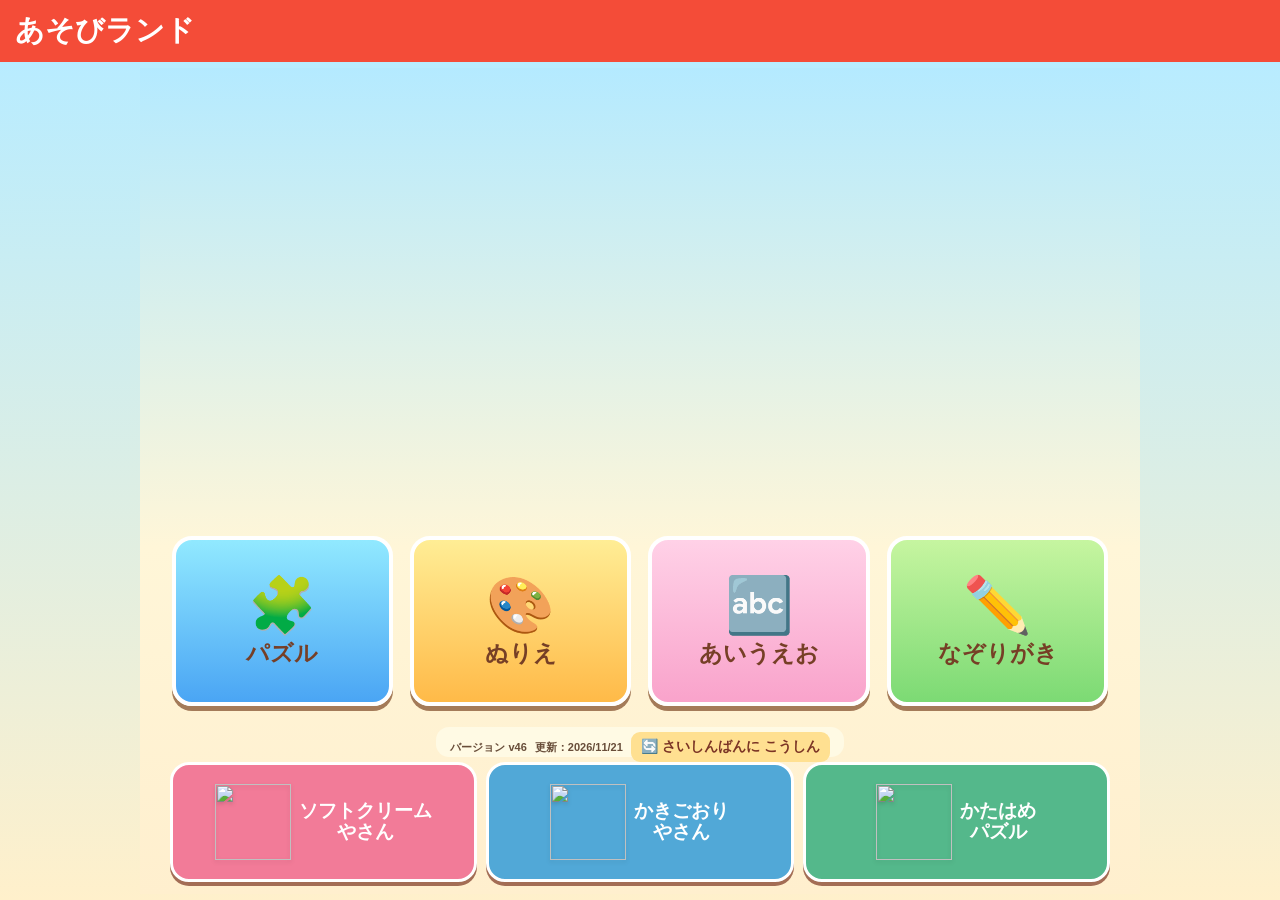
==== commit ac409a1b: "Restore paint color speech independent of kana mute" ====
--- a/index.html
+++ b/index.html
@@ -1,8 +1,8 @@
-<!doctype html><html lang="ja"><head><meta charset="utf-8"><meta name="viewport" content="width=device-width,initial-scale=1,maximum-scale=1,viewport-fit=cover,user-scalable=no"><meta name="robots" content="noindex,nofollow,noarchive,noimageindex"><meta name="googlebot" content="noindex,nofollow,noarchive,noimageindex"><meta name="theme-color" content="#f44837"><meta name="apple-mobile-web-app-capable" content="yes"><meta name="apple-mobile-web-app-status-bar-style" content="default"><link rel="manifest" href="manifest.webmanifest"><link rel="apple-touch-icon" href="icon-192.png"><title>あそびランド</title><link rel="stylesheet" href="style.css?v=40"></head><body><div id="app"><header><button id="back" class="small hidden">← もどる</button><strong id="title">あそびランド</strong><div class="head-right"><button id="reset" class="small hidden">↻ やりなおし</button><button id="hint" class="small hidden">💡 ヒント</button><button id="lock" class="small hidden" aria-label="保護者モード（3秒長押し）">🔒</button></div></header><main><section id="home" class="screen"><div class="hero"><div class="sun">☀️</div><h1>あそびランド</h1><p>すきな あそびを えらんでね！</p><div class="game-menu"><button class="game-tile" id="start">🧩<span>パズル</span></button><button class="game-tile" id="openColor">🎨<span>ぬりえ</span></button><button class="game-tile" id="openKana">🔤<span>あいうえお</span></button><button class="game-tile" id="openTrace">✏️<span>なぞりがき</span></button><div class="home-version"><span>バージョン v45</span><span>更新：2026/11/21</span><button id="appUpdate" type="button">🔄 さいしんばんに こうしん</button><small id="updateStatus" aria-live="polite"></small></div></div><div class="new-game-strip" aria-label="あたらしいあそび"><a href="softcream.html" class="new-game-button soft"><img class="menu-raster" src="soft-vector-1-0.svg" alt=""><span>ソフトクリーム<br>やさん</span></a><a href="kakigori.html" class="new-game-button shaved"><img class="menu-raster" src="ai-bowl.png" alt=""><span>かきごおり<br>やさん</span></a><a href="katahame.html" class="new-game-button shape"><img class="menu-raster" src="ai-clown.png" alt=""><span>かたはめ<br>パズル</span></a></div></section><section id="gallery" class="screen hidden"><h2>どの えで あそぶ？</h2><div id="tiles" class="tiles"></div><p id="empty" class="empty hidden">まだ パズルが ないよ。<br>おうちのひとに いれてもらってね！</p><p class="helper">🔒 を3びょう おすと がぞうを ついかできるよ</p></section><section id="difficulty" class="screen hidden"><div class="difficulty-wrap"><h2>むずかしさを えらんでね！</h2><div class="difficulty-options"><button class="difficulty-btn" data-size="2">🌼<span>かんたん</span><small>4ピース</small></button><button class="difficulty-btn" data-size="3">⭐<span>ふつう</span><small>9ピース</small></button><button class="difficulty-btn" data-size="4">🔥<span>むずかしい</span><small>16ピース</small></button></div></div></section><section id="game" class="screen hidden"><div class="play-layout"><div class="reference"><div class="tag">おてほん</div><img id="referenceImg" alt="完成見本"></div><div class="game-area"><div class="tag">ここに はめてね！</div><div id="board" class="board"><div id="ghost"></div><div id="cells"></div></div><div id="tray" class="tray"></div></div></div></section><section id="parent" class="screen hidden"><h2>おうちのひと の がめん</h2><p>iPadの写真から画像を追加できます。画像はこの端末のブラウザ内に保存されます。</p><label class="add-btn" for="file">＋ がぞうを ついか</label><input id="file" type="file" accept="image/*" hidden><div id="manage" class="tiles"></div></section><section id="colorGallery" class="screen hidden"><h2>ぬりえを えらぼう</h2><div id="colorTiles" class="tiles"></div><p class="helper">おうちのひとは 🔒 を3びょう おして がぞうを とうろく</p></section>
+<!doctype html><html lang="ja"><head><meta charset="utf-8"><meta name="viewport" content="width=device-width,initial-scale=1,maximum-scale=1,viewport-fit=cover,user-scalable=no"><meta name="robots" content="noindex,nofollow,noarchive,noimageindex"><meta name="googlebot" content="noindex,nofollow,noarchive,noimageindex"><meta name="theme-color" content="#f44837"><meta name="apple-mobile-web-app-capable" content="yes"><meta name="apple-mobile-web-app-status-bar-style" content="default"><link rel="manifest" href="manifest.webmanifest"><link rel="apple-touch-icon" href="icon-192.png"><title>あそびランド</title><link rel="stylesheet" href="style.css?v=40"></head><body><div id="app"><header><button id="back" class="small hidden">← もどる</button><strong id="title">あそびランド</strong><div class="head-right"><button id="reset" class="small hidden">↻ やりなおし</button><button id="hint" class="small hidden">💡 ヒント</button><button id="lock" class="small hidden" aria-label="保護者モード（3秒長押し）">🔒</button></div></header><main><section id="home" class="screen"><div class="hero"><div class="sun">☀️</div><h1>あそびランド</h1><p>すきな あそびを えらんでね！</p><div class="game-menu"><button class="game-tile" id="start">🧩<span>パズル</span></button><button class="game-tile" id="openColor">🎨<span>ぬりえ</span></button><button class="game-tile" id="openKana">🔤<span>あいうえお</span></button><button class="game-tile" id="openTrace">✏️<span>なぞりがき</span></button><div class="home-version"><span>バージョン v46</span><span>更新：2026/11/21</span><button id="appUpdate" type="button">🔄 さいしんばんに こうしん</button><small id="updateStatus" aria-live="polite"></small></div></div><div class="new-game-strip" aria-label="あたらしいあそび"><a href="softcream.html" class="new-game-button soft"><img class="menu-raster" src="soft-vector-1-0.svg" alt=""><span>ソフトクリーム<br>やさん</span></a><a href="kakigori.html" class="new-game-button shaved"><img class="menu-raster" src="ai-bowl.png" alt=""><span>かきごおり<br>やさん</span></a><a href="katahame.html" class="new-game-button shape"><img class="menu-raster" src="ai-clown.png" alt=""><span>かたはめ<br>パズル</span></a></div></section><section id="gallery" class="screen hidden"><h2>どの えで あそぶ？</h2><div id="tiles" class="tiles"></div><p id="empty" class="empty hidden">まだ パズルが ないよ。<br>おうちのひとに いれてもらってね！</p><p class="helper">🔒 を3びょう おすと がぞうを ついかできるよ</p></section><section id="difficulty" class="screen hidden"><div class="difficulty-wrap"><h2>むずかしさを えらんでね！</h2><div class="difficulty-options"><button class="difficulty-btn" data-size="2">🌼<span>かんたん</span><small>4ピース</small></button><button class="difficulty-btn" data-size="3">⭐<span>ふつう</span><small>9ピース</small></button><button class="difficulty-btn" data-size="4">🔥<span>むずかしい</span><small>16ピース</small></button></div></div></section><section id="game" class="screen hidden"><div class="play-layout"><div class="reference"><div class="tag">おてほん</div><img id="referenceImg" alt="完成見本"></div><div class="game-area"><div class="tag">ここに はめてね！</div><div id="board" class="board"><div id="ghost"></div><div id="cells"></div></div><div id="tray" class="tray"></div></div></div></section><section id="parent" class="screen hidden"><h2>おうちのひと の がめん</h2><p>iPadの写真から画像を追加できます。画像はこの端末のブラウザ内に保存されます。</p><label class="add-btn" for="file">＋ がぞうを ついか</label><input id="file" type="file" accept="image/*" hidden><div id="manage" class="tiles"></div></section><section id="colorGallery" class="screen hidden"><h2>ぬりえを えらぼう</h2><div id="colorTiles" class="tiles"></div><p class="helper">おうちのひとは 🔒 を3びょう おして がぞうを とうろく</p></section>
 <section id="coloring" class="screen hidden"><div class="color-layout"><div class="paint-side"><div class="paint-tools"><button data-tool="bucket">🪣 ぬる</button><button data-tool="pen" class="chosen">🖍️ かく</button><button data-tool="eraser">🧽 けす</button><div class="brush-buttons" role="group" aria-label="ペンの太さ"><button class="brush-choice" data-brush="10" aria-label="とても細い"><i class="brush-dot" style="--dot:7px"></i></button><button class="brush-choice" data-brush="16" aria-label="細い"><i class="brush-dot" style="--dot:10px"></i></button><button class="brush-choice chosen" data-brush="24" aria-label="普通"><i class="brush-dot" style="--dot:16px"></i></button><button class="brush-choice" data-brush="36" aria-label="太い"><i class="brush-dot" style="--dot:23px"></i></button></div><button id="paintClear">ぜんぶけす</button></div><div class="paint-stage"><canvas id="paintCanvas" width="600" height="600"></canvas></div><div class="paint-bottom-actions"><button id="paintUndo">← もどす</button><button id="paintRedo">→ やりなおす</button><button id="paintSave" class="primary">📷 ほぞん</button></div></div><div class="palette-side"><button type="button" id="paintNameSwitch" class="color-name-display" aria-label="色の名前を日本語と英語で切り替え" title="タップで英語・日本語を切り替え"><span class="language-indicator"><b id="paintLangJa">あ</b><b id="paintLangEn">A</b></span><div id="paintColorName">あか</div><small id="paintColorEnglish">Red</small></button><div id="palette" class="palette"></div></div></div></section>
 <section id="colorParent" class="screen hidden"><h2>ぬりえの とうろく・さくじょ</h2><label class="add-btn" for="colorFile">＋ したえを とうろく</label><input id="colorFile" type="file" accept="image/*" multiple hidden><div id="colorManage" class="tiles"></div></section>
 <section id="kana" class="screen hidden"><div class="kana-top"><div class="kana-compose" id="kanaText" aria-live="polite"></div><button id="kanaPlay">▶ よむ</button><button id="kanaDelete">⌫ けす</button><button id="kanaClear">ぜんぶけす</button><button id="kanaMic">🎤</button><button id="kanaSound">🔊</button></div><div class="kana-switch"><button id="kanaQuiz" type="button">🎯 クイズ</button><button id="kanaScript">ひらがな</button><div class="kana-tabs"><button data-kana-tab="basic" class="chosen">きほん</button><button data-kana-tab="voiced">にごり</button><button data-kana-tab="combo">ようおん</button></div></div><div id="kanaQuizPrompt" class="kana-quiz-prompt hidden"><button type="button" id="kanaQuizRepeat" aria-label="もんだいをもういちどきく">🔊 もういちど</button><strong id="kanaQuizQuestion"></strong><span id="kanaQuizScore"></span></div><div id="kanaGrid" class="kana-grid"></div><div class="kana-extra hidden"><button id="kanaSmall">っ</button><button id="kanaLong">ー</button></div><p id="kanaStatus" class="helper"></p></section>
 <section id="traceMenu" class="screen hidden"><h2>🚗 くるまで なぞりがき</h2><div class="trace-levels"><button data-trace-level="1">🚗 1️⃣ まっすぐ</button><button data-trace-level="2">🚙 2️⃣ くねくね</button><button data-trace-level="3">🚕 3️⃣ かたち</button><button data-trace-level="4">4️⃣ もじと え</button><button data-trace-level="5">🌟 じゆうなぞり</button></div></section>
 <section id="traceGallery" class="screen hidden"><h2 id="traceGalleryTitle">おてほんを えらぼう</h2><div id="traceTiles" class="tiles"></div><p class="helper" id="traceGalleryHelp"></p></section>
 <section id="tracing" class="screen hidden"><div class="trace-toolbar"><span id="traceLabel"></span><button id="traceReset">↻ やりなおし</button><button id="traceDone" class="primary">✨ できた！</button><button id="traceNext">つぎへ ▶</button></div><div class="trace-stage"><span id="traceCar" aria-hidden="true" style="display:none;position:absolute;z-index:5;pointer-events:none;font-size:36px;transform:translate(-10px,-10px)">🚗</span><canvas id="traceCanvas" width="600" height="600"></canvas></div><p id="traceStatus" class="helper">Apple Pencilで なぞってね</p></section>
-<section id="traceParent" class="screen hidden"><h2>じゆうなぞりの とうろく・さくじょ</h2><label class="add-btn" for="traceFile">＋ おてほんを とうろく</label><input id="traceFile" type="file" accept="image/*" hidden><div id="traceManage" class="tiles"></div></section></main><div id="cropModal" class="overlay hidden"><div class="dialog"><h2>しゃしんを きりぬく</h2><p>指で動かす・2本指で拡大縮小できます</p><canvas id="cropCanvas" width="420" height="420"></canvas><div class="crop-controls"><label>おおきさ <input id="zoom" type="range" min="1" max="3" step="0.01" value="1"></label></div><div class="actions"><button id="cropCancel">やめる</button><button id="cropSave" class="primary">ほぞん</button></div></div></div><div id="complete" class="overlay hidden"><div id="confetti"></div><div class="dialog done"><h1>🎉 できた！ 🎉</h1><img id="doneImg" alt="完成したパズル"><div class="actions"><button id="again" class="primary">🔁 もういっかい</button><button id="next" class="primary">🖼️ つぎへ</button></div></div></div><div id="dragPiece" class="drag-piece hidden"></div></div><script src="app.js?v=40"></script><script src="extras.js?v=42"></script></body></html>
+<section id="traceParent" class="screen hidden"><h2>じゆうなぞりの とうろく・さくじょ</h2><label class="add-btn" for="traceFile">＋ おてほんを とうろく</label><input id="traceFile" type="file" accept="image/*" hidden><div id="traceManage" class="tiles"></div></section></main><div id="cropModal" class="overlay hidden"><div class="dialog"><h2>しゃしんを きりぬく</h2><p>指で動かす・2本指で拡大縮小できます</p><canvas id="cropCanvas" width="420" height="420"></canvas><div class="crop-controls"><label>おおきさ <input id="zoom" type="range" min="1" max="3" step="0.01" value="1"></label></div><div class="actions"><button id="cropCancel">やめる</button><button id="cropSave" class="primary">ほぞん</button></div></div></div><div id="complete" class="overlay hidden"><div id="confetti"></div><div class="dialog done"><h1>🎉 できた！ 🎉</h1><img id="doneImg" alt="完成したパズル"><div class="actions"><button id="again" class="primary">🔁 もういっかい</button><button id="next" class="primary">🖼️ つぎへ</button></div></div></div><div id="dragPiece" class="drag-piece hidden"></div></div><script src="app.js?v=40"></script><script src="extras.js?v=43"></script></body></html>
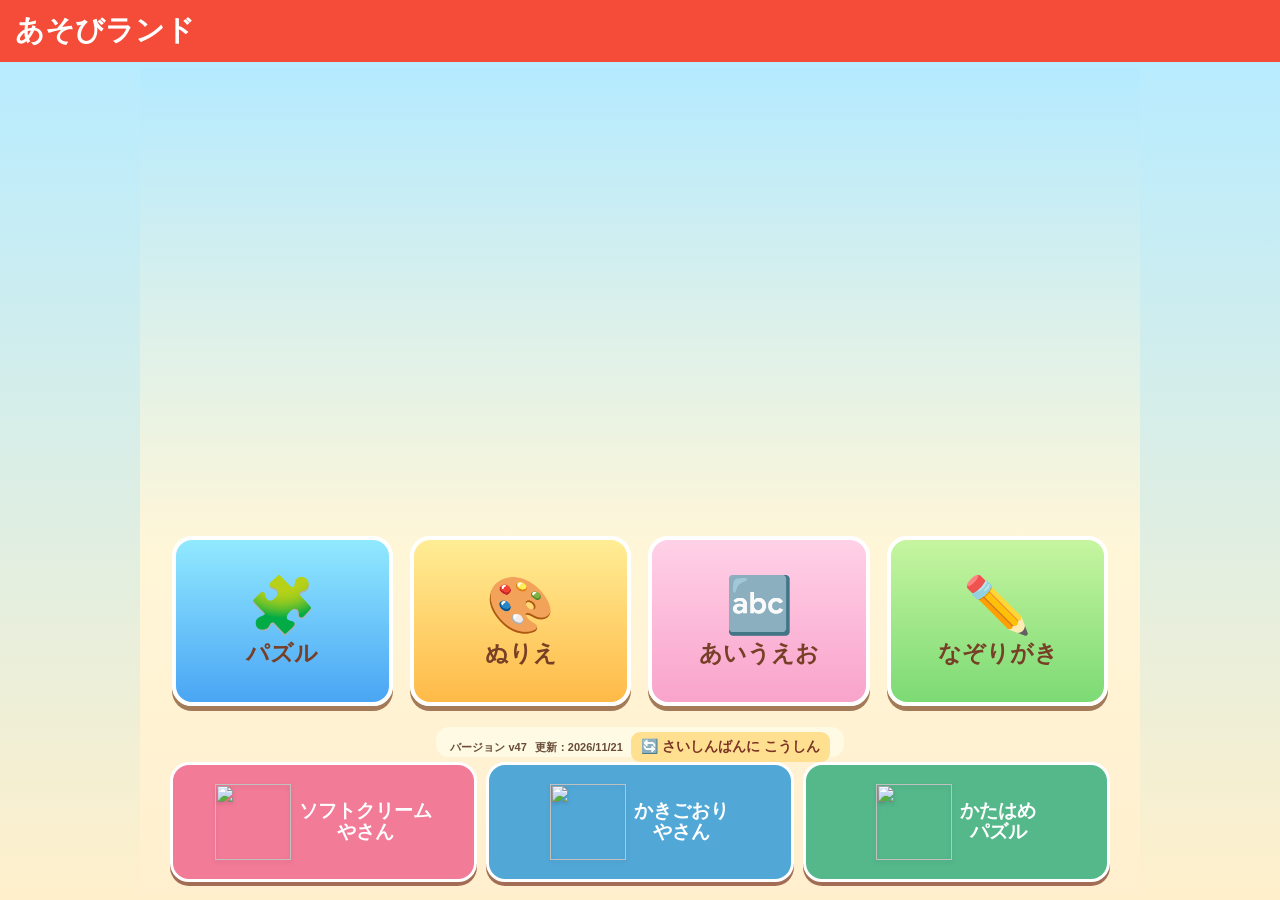
==== commit 946f8d21: "Make paint bucket respect existing colors and added pen boundaries" ====
--- a/index.html
+++ b/index.html
@@ -1,8 +1,8 @@
-<!doctype html><html lang="ja"><head><meta charset="utf-8"><meta name="viewport" content="width=device-width,initial-scale=1,maximum-scale=1,viewport-fit=cover,user-scalable=no"><meta name="robots" content="noindex,nofollow,noarchive,noimageindex"><meta name="googlebot" content="noindex,nofollow,noarchive,noimageindex"><meta name="theme-color" content="#f44837"><meta name="apple-mobile-web-app-capable" content="yes"><meta name="apple-mobile-web-app-status-bar-style" content="default"><link rel="manifest" href="manifest.webmanifest"><link rel="apple-touch-icon" href="icon-192.png"><title>あそびランド</title><link rel="stylesheet" href="style.css?v=40"></head><body><div id="app"><header><button id="back" class="small hidden">← もどる</button><strong id="title">あそびランド</strong><div class="head-right"><button id="reset" class="small hidden">↻ やりなおし</button><button id="hint" class="small hidden">💡 ヒント</button><button id="lock" class="small hidden" aria-label="保護者モード（3秒長押し）">🔒</button></div></header><main><section id="home" class="screen"><div class="hero"><div class="sun">☀️</div><h1>あそびランド</h1><p>すきな あそびを えらんでね！</p><div class="game-menu"><button class="game-tile" id="start">🧩<span>パズル</span></button><button class="game-tile" id="openColor">🎨<span>ぬりえ</span></button><button class="game-tile" id="openKana">🔤<span>あいうえお</span></button><button class="game-tile" id="openTrace">✏️<span>なぞりがき</span></button><div class="home-version"><span>バージョン v46</span><span>更新：2026/11/21</span><button id="appUpdate" type="button">🔄 さいしんばんに こうしん</button><small id="updateStatus" aria-live="polite"></small></div></div><div class="new-game-strip" aria-label="あたらしいあそび"><a href="softcream.html" class="new-game-button soft"><img class="menu-raster" src="soft-vector-1-0.svg" alt=""><span>ソフトクリーム<br>やさん</span></a><a href="kakigori.html" class="new-game-button shaved"><img class="menu-raster" src="ai-bowl.png" alt=""><span>かきごおり<br>やさん</span></a><a href="katahame.html" class="new-game-button shape"><img class="menu-raster" src="ai-clown.png" alt=""><span>かたはめ<br>パズル</span></a></div></section><section id="gallery" class="screen hidden"><h2>どの えで あそぶ？</h2><div id="tiles" class="tiles"></div><p id="empty" class="empty hidden">まだ パズルが ないよ。<br>おうちのひとに いれてもらってね！</p><p class="helper">🔒 を3びょう おすと がぞうを ついかできるよ</p></section><section id="difficulty" class="screen hidden"><div class="difficulty-wrap"><h2>むずかしさを えらんでね！</h2><div class="difficulty-options"><button class="difficulty-btn" data-size="2">🌼<span>かんたん</span><small>4ピース</small></button><button class="difficulty-btn" data-size="3">⭐<span>ふつう</span><small>9ピース</small></button><button class="difficulty-btn" data-size="4">🔥<span>むずかしい</span><small>16ピース</small></button></div></div></section><section id="game" class="screen hidden"><div class="play-layout"><div class="reference"><div class="tag">おてほん</div><img id="referenceImg" alt="完成見本"></div><div class="game-area"><div class="tag">ここに はめてね！</div><div id="board" class="board"><div id="ghost"></div><div id="cells"></div></div><div id="tray" class="tray"></div></div></div></section><section id="parent" class="screen hidden"><h2>おうちのひと の がめん</h2><p>iPadの写真から画像を追加できます。画像はこの端末のブラウザ内に保存されます。</p><label class="add-btn" for="file">＋ がぞうを ついか</label><input id="file" type="file" accept="image/*" hidden><div id="manage" class="tiles"></div></section><section id="colorGallery" class="screen hidden"><h2>ぬりえを えらぼう</h2><div id="colorTiles" class="tiles"></div><p class="helper">おうちのひとは 🔒 を3びょう おして がぞうを とうろく</p></section>
+<!doctype html><html lang="ja"><head><meta charset="utf-8"><meta name="viewport" content="width=device-width,initial-scale=1,maximum-scale=1,viewport-fit=cover,user-scalable=no"><meta name="robots" content="noindex,nofollow,noarchive,noimageindex"><meta name="googlebot" content="noindex,nofollow,noarchive,noimageindex"><meta name="theme-color" content="#f44837"><meta name="apple-mobile-web-app-capable" content="yes"><meta name="apple-mobile-web-app-status-bar-style" content="default"><link rel="manifest" href="manifest.webmanifest"><link rel="apple-touch-icon" href="icon-192.png"><title>あそびランド</title><link rel="stylesheet" href="style.css?v=40"></head><body><div id="app"><header><button id="back" class="small hidden">← もどる</button><strong id="title">あそびランド</strong><div class="head-right"><button id="reset" class="small hidden">↻ やりなおし</button><button id="hint" class="small hidden">💡 ヒント</button><button id="lock" class="small hidden" aria-label="保護者モード（3秒長押し）">🔒</button></div></header><main><section id="home" class="screen"><div class="hero"><div class="sun">☀️</div><h1>あそびランド</h1><p>すきな あそびを えらんでね！</p><div class="game-menu"><button class="game-tile" id="start">🧩<span>パズル</span></button><button class="game-tile" id="openColor">🎨<span>ぬりえ</span></button><button class="game-tile" id="openKana">🔤<span>あいうえお</span></button><button class="game-tile" id="openTrace">✏️<span>なぞりがき</span></button><div class="home-version"><span>バージョン v47</span><span>更新：2026/11/21</span><button id="appUpdate" type="button">🔄 さいしんばんに こうしん</button><small id="updateStatus" aria-live="polite"></small></div></div><div class="new-game-strip" aria-label="あたらしいあそび"><a href="softcream.html" class="new-game-button soft"><img class="menu-raster" src="soft-vector-1-0.svg" alt=""><span>ソフトクリーム<br>やさん</span></a><a href="kakigori.html" class="new-game-button shaved"><img class="menu-raster" src="ai-bowl.png" alt=""><span>かきごおり<br>やさん</span></a><a href="katahame.html" class="new-game-button shape"><img class="menu-raster" src="ai-clown.png" alt=""><span>かたはめ<br>パズル</span></a></div></section><section id="gallery" class="screen hidden"><h2>どの えで あそぶ？</h2><div id="tiles" class="tiles"></div><p id="empty" class="empty hidden">まだ パズルが ないよ。<br>おうちのひとに いれてもらってね！</p><p class="helper">🔒 を3びょう おすと がぞうを ついかできるよ</p></section><section id="difficulty" class="screen hidden"><div class="difficulty-wrap"><h2>むずかしさを えらんでね！</h2><div class="difficulty-options"><button class="difficulty-btn" data-size="2">🌼<span>かんたん</span><small>4ピース</small></button><button class="difficulty-btn" data-size="3">⭐<span>ふつう</span><small>9ピース</small></button><button class="difficulty-btn" data-size="4">🔥<span>むずかしい</span><small>16ピース</small></button></div></div></section><section id="game" class="screen hidden"><div class="play-layout"><div class="reference"><div class="tag">おてほん</div><img id="referenceImg" alt="完成見本"></div><div class="game-area"><div class="tag">ここに はめてね！</div><div id="board" class="board"><div id="ghost"></div><div id="cells"></div></div><div id="tray" class="tray"></div></div></div></section><section id="parent" class="screen hidden"><h2>おうちのひと の がめん</h2><p>iPadの写真から画像を追加できます。画像はこの端末のブラウザ内に保存されます。</p><label class="add-btn" for="file">＋ がぞうを ついか</label><input id="file" type="file" accept="image/*" hidden><div id="manage" class="tiles"></div></section><section id="colorGallery" class="screen hidden"><h2>ぬりえを えらぼう</h2><div id="colorTiles" class="tiles"></div><p class="helper">おうちのひとは 🔒 を3びょう おして がぞうを とうろく</p></section>
 <section id="coloring" class="screen hidden"><div class="color-layout"><div class="paint-side"><div class="paint-tools"><button data-tool="bucket">🪣 ぬる</button><button data-tool="pen" class="chosen">🖍️ かく</button><button data-tool="eraser">🧽 けす</button><div class="brush-buttons" role="group" aria-label="ペンの太さ"><button class="brush-choice" data-brush="10" aria-label="とても細い"><i class="brush-dot" style="--dot:7px"></i></button><button class="brush-choice" data-brush="16" aria-label="細い"><i class="brush-dot" style="--dot:10px"></i></button><button class="brush-choice chosen" data-brush="24" aria-label="普通"><i class="brush-dot" style="--dot:16px"></i></button><button class="brush-choice" data-brush="36" aria-label="太い"><i class="brush-dot" style="--dot:23px"></i></button></div><button id="paintClear">ぜんぶけす</button></div><div class="paint-stage"><canvas id="paintCanvas" width="600" height="600"></canvas></div><div class="paint-bottom-actions"><button id="paintUndo">← もどす</button><button id="paintRedo">→ やりなおす</button><button id="paintSave" class="primary">📷 ほぞん</button></div></div><div class="palette-side"><button type="button" id="paintNameSwitch" class="color-name-display" aria-label="色の名前を日本語と英語で切り替え" title="タップで英語・日本語を切り替え"><span class="language-indicator"><b id="paintLangJa">あ</b><b id="paintLangEn">A</b></span><div id="paintColorName">あか</div><small id="paintColorEnglish">Red</small></button><div id="palette" class="palette"></div></div></div></section>
 <section id="colorParent" class="screen hidden"><h2>ぬりえの とうろく・さくじょ</h2><label class="add-btn" for="colorFile">＋ したえを とうろく</label><input id="colorFile" type="file" accept="image/*" multiple hidden><div id="colorManage" class="tiles"></div></section>
 <section id="kana" class="screen hidden"><div class="kana-top"><div class="kana-compose" id="kanaText" aria-live="polite"></div><button id="kanaPlay">▶ よむ</button><button id="kanaDelete">⌫ けす</button><button id="kanaClear">ぜんぶけす</button><button id="kanaMic">🎤</button><button id="kanaSound">🔊</button></div><div class="kana-switch"><button id="kanaQuiz" type="button">🎯 クイズ</button><button id="kanaScript">ひらがな</button><div class="kana-tabs"><button data-kana-tab="basic" class="chosen">きほん</button><button data-kana-tab="voiced">にごり</button><button data-kana-tab="combo">ようおん</button></div></div><div id="kanaQuizPrompt" class="kana-quiz-prompt hidden"><button type="button" id="kanaQuizRepeat" aria-label="もんだいをもういちどきく">🔊 もういちど</button><strong id="kanaQuizQuestion"></strong><span id="kanaQuizScore"></span></div><div id="kanaGrid" class="kana-grid"></div><div class="kana-extra hidden"><button id="kanaSmall">っ</button><button id="kanaLong">ー</button></div><p id="kanaStatus" class="helper"></p></section>
 <section id="traceMenu" class="screen hidden"><h2>🚗 くるまで なぞりがき</h2><div class="trace-levels"><button data-trace-level="1">🚗 1️⃣ まっすぐ</button><button data-trace-level="2">🚙 2️⃣ くねくね</button><button data-trace-level="3">🚕 3️⃣ かたち</button><button data-trace-level="4">4️⃣ もじと え</button><button data-trace-level="5">🌟 じゆうなぞり</button></div></section>
 <section id="traceGallery" class="screen hidden"><h2 id="traceGalleryTitle">おてほんを えらぼう</h2><div id="traceTiles" class="tiles"></div><p class="helper" id="traceGalleryHelp"></p></section>
 <section id="tracing" class="screen hidden"><div class="trace-toolbar"><span id="traceLabel"></span><button id="traceReset">↻ やりなおし</button><button id="traceDone" class="primary">✨ できた！</button><button id="traceNext">つぎへ ▶</button></div><div class="trace-stage"><span id="traceCar" aria-hidden="true" style="display:none;position:absolute;z-index:5;pointer-events:none;font-size:36px;transform:translate(-10px,-10px)">🚗</span><canvas id="traceCanvas" width="600" height="600"></canvas></div><p id="traceStatus" class="helper">Apple Pencilで なぞってね</p></section>
-<section id="traceParent" class="screen hidden"><h2>じゆうなぞりの とうろく・さくじょ</h2><label class="add-btn" for="traceFile">＋ おてほんを とうろく</label><input id="traceFile" type="file" accept="image/*" hidden><div id="traceManage" class="tiles"></div></section></main><div id="cropModal" class="overlay hidden"><div class="dialog"><h2>しゃしんを きりぬく</h2><p>指で動かす・2本指で拡大縮小できます</p><canvas id="cropCanvas" width="420" height="420"></canvas><div class="crop-controls"><label>おおきさ <input id="zoom" type="range" min="1" max="3" step="0.01" value="1"></label></div><div class="actions"><button id="cropCancel">やめる</button><button id="cropSave" class="primary">ほぞん</button></div></div></div><div id="complete" class="overlay hidden"><div id="confetti"></div><div class="dialog done"><h1>🎉 できた！ 🎉</h1><img id="doneImg" alt="完成したパズル"><div class="actions"><button id="again" class="primary">🔁 もういっかい</button><button id="next" class="primary">🖼️ つぎへ</button></div></div></div><div id="dragPiece" class="drag-piece hidden"></div></div><script src="app.js?v=40"></script><script src="extras.js?v=43"></script></body></html>
+<section id="traceParent" class="screen hidden"><h2>じゆうなぞりの とうろく・さくじょ</h2><label class="add-btn" for="traceFile">＋ おてほんを とうろく</label><input id="traceFile" type="file" accept="image/*" hidden><div id="traceManage" class="tiles"></div></section></main><div id="cropModal" class="overlay hidden"><div class="dialog"><h2>しゃしんを きりぬく</h2><p>指で動かす・2本指で拡大縮小できます</p><canvas id="cropCanvas" width="420" height="420"></canvas><div class="crop-controls"><label>おおきさ <input id="zoom" type="range" min="1" max="3" step="0.01" value="1"></label></div><div class="actions"><button id="cropCancel">やめる</button><button id="cropSave" class="primary">ほぞん</button></div></div></div><div id="complete" class="overlay hidden"><div id="confetti"></div><div class="dialog done"><h1>🎉 できた！ 🎉</h1><img id="doneImg" alt="完成したパズル"><div class="actions"><button id="again" class="primary">🔁 もういっかい</button><button id="next" class="primary">🖼️ つぎへ</button></div></div></div><div id="dragPiece" class="drag-piece hidden"></div></div><script src="app.js?v=40"></script><script src="extras.js?v=44"></script></body></html>
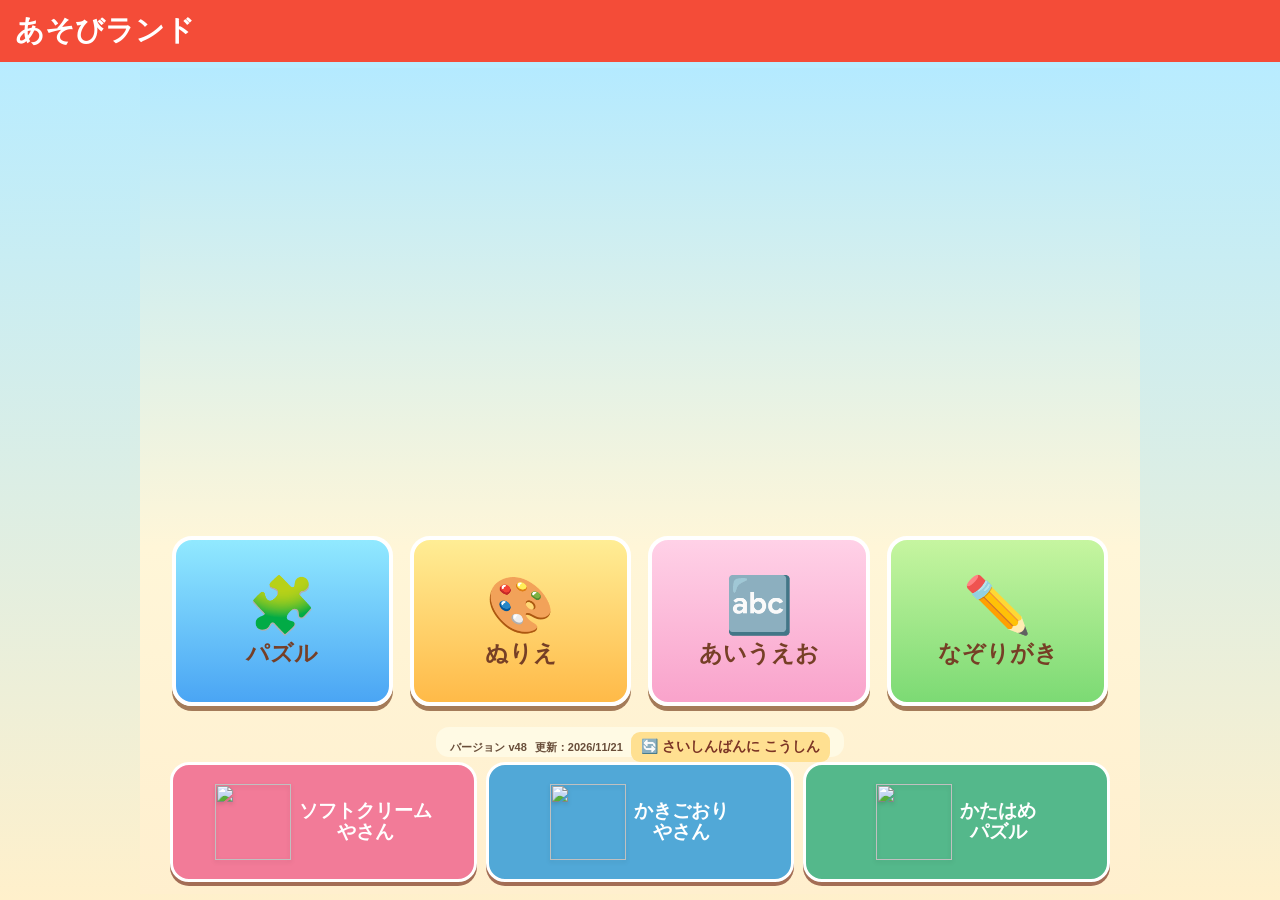
==== commit 13a332c2: "Publish v48 with expanded decoration page" ====
--- a/index.html
+++ b/index.html
@@ -1,4 +1,4 @@
-<!doctype html><html lang="ja"><head><meta charset="utf-8"><meta name="viewport" content="width=device-width,initial-scale=1,maximum-scale=1,viewport-fit=cover,user-scalable=no"><meta name="robots" content="noindex,nofollow,noarchive,noimageindex"><meta name="googlebot" content="noindex,nofollow,noarchive,noimageindex"><meta name="theme-color" content="#f44837"><meta name="apple-mobile-web-app-capable" content="yes"><meta name="apple-mobile-web-app-status-bar-style" content="default"><link rel="manifest" href="manifest.webmanifest"><link rel="apple-touch-icon" href="icon-192.png"><title>あそびランド</title><link rel="stylesheet" href="style.css?v=40"></head><body><div id="app"><header><button id="back" class="small hidden">← もどる</button><strong id="title">あそびランド</strong><div class="head-right"><button id="reset" class="small hidden">↻ やりなおし</button><button id="hint" class="small hidden">💡 ヒント</button><button id="lock" class="small hidden" aria-label="保護者モード（3秒長押し）">🔒</button></div></header><main><section id="home" class="screen"><div class="hero"><div class="sun">☀️</div><h1>あそびランド</h1><p>すきな あそびを えらんでね！</p><div class="game-menu"><button class="game-tile" id="start">🧩<span>パズル</span></button><button class="game-tile" id="openColor">🎨<span>ぬりえ</span></button><button class="game-tile" id="openKana">🔤<span>あいうえお</span></button><button class="game-tile" id="openTrace">✏️<span>なぞりがき</span></button><div class="home-version"><span>バージョン v47</span><span>更新：2026/11/21</span><button id="appUpdate" type="button">🔄 さいしんばんに こうしん</button><small id="updateStatus" aria-live="polite"></small></div></div><div class="new-game-strip" aria-label="あたらしいあそび"><a href="softcream.html" class="new-game-button soft"><img class="menu-raster" src="soft-vector-1-0.svg" alt=""><span>ソフトクリーム<br>やさん</span></a><a href="kakigori.html" class="new-game-button shaved"><img class="menu-raster" src="ai-bowl.png" alt=""><span>かきごおり<br>やさん</span></a><a href="katahame.html" class="new-game-button shape"><img class="menu-raster" src="ai-clown.png" alt=""><span>かたはめ<br>パズル</span></a></div></section><section id="gallery" class="screen hidden"><h2>どの えで あそぶ？</h2><div id="tiles" class="tiles"></div><p id="empty" class="empty hidden">まだ パズルが ないよ。<br>おうちのひとに いれてもらってね！</p><p class="helper">🔒 を3びょう おすと がぞうを ついかできるよ</p></section><section id="difficulty" class="screen hidden"><div class="difficulty-wrap"><h2>むずかしさを えらんでね！</h2><div class="difficulty-options"><button class="difficulty-btn" data-size="2">🌼<span>かんたん</span><small>4ピース</small></button><button class="difficulty-btn" data-size="3">⭐<span>ふつう</span><small>9ピース</small></button><button class="difficulty-btn" data-size="4">🔥<span>むずかしい</span><small>16ピース</small></button></div></div></section><section id="game" class="screen hidden"><div class="play-layout"><div class="reference"><div class="tag">おてほん</div><img id="referenceImg" alt="完成見本"></div><div class="game-area"><div class="tag">ここに はめてね！</div><div id="board" class="board"><div id="ghost"></div><div id="cells"></div></div><div id="tray" class="tray"></div></div></div></section><section id="parent" class="screen hidden"><h2>おうちのひと の がめん</h2><p>iPadの写真から画像を追加できます。画像はこの端末のブラウザ内に保存されます。</p><label class="add-btn" for="file">＋ がぞうを ついか</label><input id="file" type="file" accept="image/*" hidden><div id="manage" class="tiles"></div></section><section id="colorGallery" class="screen hidden"><h2>ぬりえを えらぼう</h2><div id="colorTiles" class="tiles"></div><p class="helper">おうちのひとは 🔒 を3びょう おして がぞうを とうろく</p></section>
+<!doctype html><html lang="ja"><head><meta charset="utf-8"><meta name="viewport" content="width=device-width,initial-scale=1,maximum-scale=1,viewport-fit=cover,user-scalable=no"><meta name="robots" content="noindex,nofollow,noarchive,noimageindex"><meta name="googlebot" content="noindex,nofollow,noarchive,noimageindex"><meta name="theme-color" content="#f44837"><meta name="apple-mobile-web-app-capable" content="yes"><meta name="apple-mobile-web-app-status-bar-style" content="default"><link rel="manifest" href="manifest.webmanifest"><link rel="apple-touch-icon" href="icon-192.png"><title>あそびランド</title><link rel="stylesheet" href="style.css?v=40"></head><body><div id="app"><header><button id="back" class="small hidden">← もどる</button><strong id="title">あそびランド</strong><div class="head-right"><button id="reset" class="small hidden">↻ やりなおし</button><button id="hint" class="small hidden">💡 ヒント</button><button id="lock" class="small hidden" aria-label="保護者モード（3秒長押し）">🔒</button></div></header><main><section id="home" class="screen"><div class="hero"><div class="sun">☀️</div><h1>あそびランド</h1><p>すきな あそびを えらんでね！</p><div class="game-menu"><button class="game-tile" id="start">🧩<span>パズル</span></button><button class="game-tile" id="openColor">🎨<span>ぬりえ</span></button><button class="game-tile" id="openKana">🔤<span>あいうえお</span></button><button class="game-tile" id="openTrace">✏️<span>なぞりがき</span></button><div class="home-version"><span>バージョン v48</span><span>更新：2026/11/21</span><button id="appUpdate" type="button">🔄 さいしんばんに こうしん</button><small id="updateStatus" aria-live="polite"></small></div></div><div class="new-game-strip" aria-label="あたらしいあそび"><a href="softcream.html" class="new-game-button soft"><img class="menu-raster" src="soft-vector-1-0.svg" alt=""><span>ソフトクリーム<br>やさん</span></a><a href="kakigori.html" class="new-game-button shaved"><img class="menu-raster" src="ai-bowl.png" alt=""><span>かきごおり<br>やさん</span></a><a href="katahame.html" class="new-game-button shape"><img class="menu-raster" src="ai-clown.png" alt=""><span>かたはめ<br>パズル</span></a></div></section><section id="gallery" class="screen hidden"><h2>どの えで あそぶ？</h2><div id="tiles" class="tiles"></div><p id="empty" class="empty hidden">まだ パズルが ないよ。<br>おうちのひとに いれてもらってね！</p><p class="helper">🔒 を3びょう おすと がぞうを ついかできるよ</p></section><section id="difficulty" class="screen hidden"><div class="difficulty-wrap"><h2>むずかしさを えらんでね！</h2><div class="difficulty-options"><button class="difficulty-btn" data-size="2">🌼<span>かんたん</span><small>4ピース</small></button><button class="difficulty-btn" data-size="3">⭐<span>ふつう</span><small>9ピース</small></button><button class="difficulty-btn" data-size="4">🔥<span>むずかしい</span><small>16ピース</small></button></div></div></section><section id="game" class="screen hidden"><div class="play-layout"><div class="reference"><div class="tag">おてほん</div><img id="referenceImg" alt="完成見本"></div><div class="game-area"><div class="tag">ここに はめてね！</div><div id="board" class="board"><div id="ghost"></div><div id="cells"></div></div><div id="tray" class="tray"></div></div></div></section><section id="parent" class="screen hidden"><h2>おうちのひと の がめん</h2><p>iPadの写真から画像を追加できます。画像はこの端末のブラウザ内に保存されます。</p><label class="add-btn" for="file">＋ がぞうを ついか</label><input id="file" type="file" accept="image/*" hidden><div id="manage" class="tiles"></div></section><section id="colorGallery" class="screen hidden"><h2>ぬりえを えらぼう</h2><div id="colorTiles" class="tiles"></div><p class="helper">おうちのひとは 🔒 を3びょう おして がぞうを とうろく</p></section>
 <section id="coloring" class="screen hidden"><div class="color-layout"><div class="paint-side"><div class="paint-tools"><button data-tool="bucket">🪣 ぬる</button><button data-tool="pen" class="chosen">🖍️ かく</button><button data-tool="eraser">🧽 けす</button><div class="brush-buttons" role="group" aria-label="ペンの太さ"><button class="brush-choice" data-brush="10" aria-label="とても細い"><i class="brush-dot" style="--dot:7px"></i></button><button class="brush-choice" data-brush="16" aria-label="細い"><i class="brush-dot" style="--dot:10px"></i></button><button class="brush-choice chosen" data-brush="24" aria-label="普通"><i class="brush-dot" style="--dot:16px"></i></button><button class="brush-choice" data-brush="36" aria-label="太い"><i class="brush-dot" style="--dot:23px"></i></button></div><button id="paintClear">ぜんぶけす</button></div><div class="paint-stage"><canvas id="paintCanvas" width="600" height="600"></canvas></div><div class="paint-bottom-actions"><button id="paintUndo">← もどす</button><button id="paintRedo">→ やりなおす</button><button id="paintSave" class="primary">📷 ほぞん</button></div></div><div class="palette-side"><button type="button" id="paintNameSwitch" class="color-name-display" aria-label="色の名前を日本語と英語で切り替え" title="タップで英語・日本語を切り替え"><span class="language-indicator"><b id="paintLangJa">あ</b><b id="paintLangEn">A</b></span><div id="paintColorName">あか</div><small id="paintColorEnglish">Red</small></button><div id="palette" class="palette"></div></div></div></section>
 <section id="colorParent" class="screen hidden"><h2>ぬりえの とうろく・さくじょ</h2><label class="add-btn" for="colorFile">＋ したえを とうろく</label><input id="colorFile" type="file" accept="image/*" multiple hidden><div id="colorManage" class="tiles"></div></section>
 <section id="kana" class="screen hidden"><div class="kana-top"><div class="kana-compose" id="kanaText" aria-live="polite"></div><button id="kanaPlay">▶ よむ</button><button id="kanaDelete">⌫ けす</button><button id="kanaClear">ぜんぶけす</button><button id="kanaMic">🎤</button><button id="kanaSound">🔊</button></div><div class="kana-switch"><button id="kanaQuiz" type="button">🎯 クイズ</button><button id="kanaScript">ひらがな</button><div class="kana-tabs"><button data-kana-tab="basic" class="chosen">きほん</button><button data-kana-tab="voiced">にごり</button><button data-kana-tab="combo">ようおん</button></div></div><div id="kanaQuizPrompt" class="kana-quiz-prompt hidden"><button type="button" id="kanaQuizRepeat" aria-label="もんだいをもういちどきく">🔊 もういちど</button><strong id="kanaQuizQuestion"></strong><span id="kanaQuizScore"></span></div><div id="kanaGrid" class="kana-grid"></div><div class="kana-extra hidden"><button id="kanaSmall">っ</button><button id="kanaLong">ー</button></div><p id="kanaStatus" class="helper"></p></section>
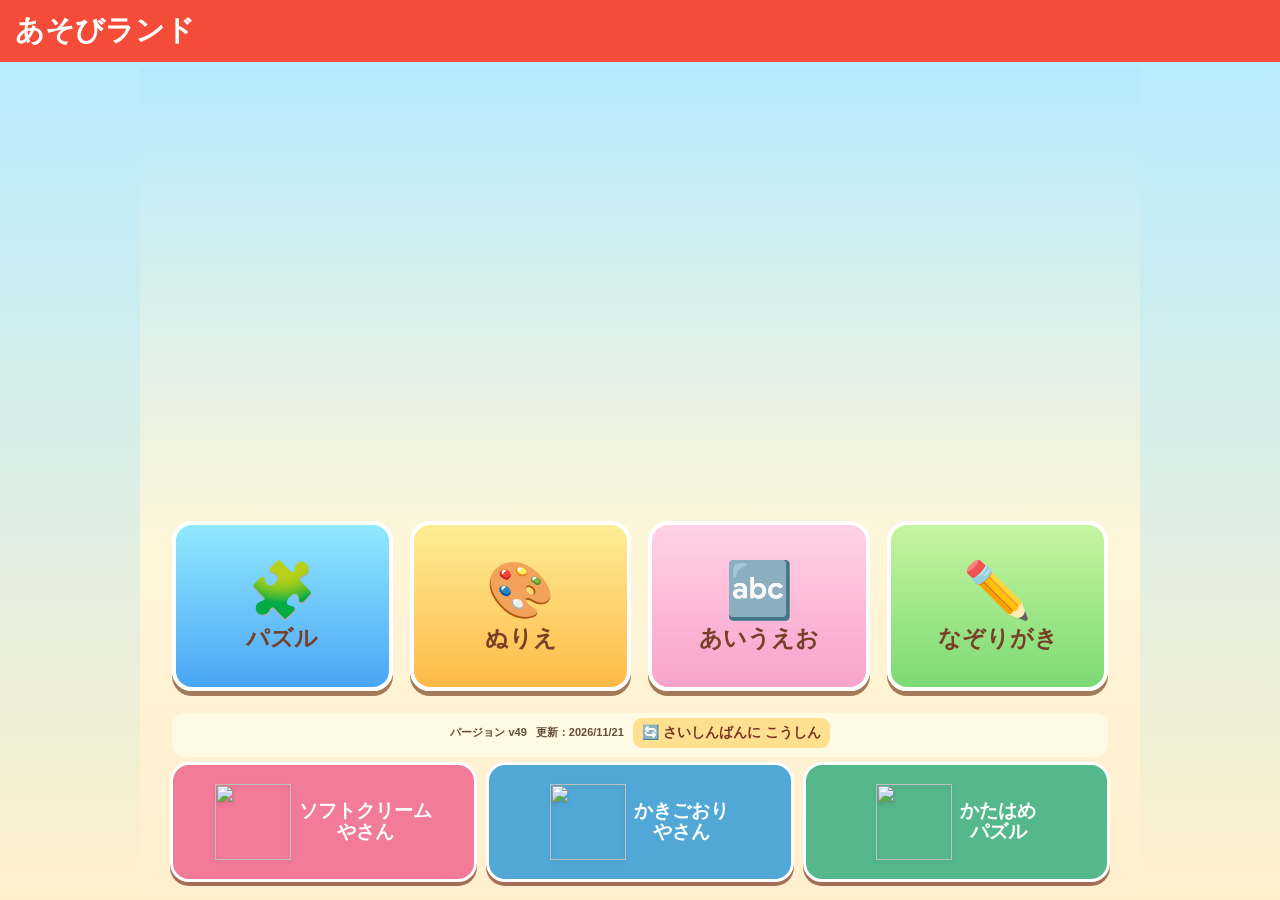
==== commit 8b7e07dd: "Restore Nov 10 puzzle layout, image manager sizing and slide puzzles" ====
--- a/index.html
+++ b/index.html
@@ -1,8 +1,20 @@
-<!doctype html><html lang="ja"><head><meta charset="utf-8"><meta name="viewport" content="width=device-width,initial-scale=1,maximum-scale=1,viewport-fit=cover,user-scalable=no"><meta name="robots" content="noindex,nofollow,noarchive,noimageindex"><meta name="googlebot" content="noindex,nofollow,noarchive,noimageindex"><meta name="theme-color" content="#f44837"><meta name="apple-mobile-web-app-capable" content="yes"><meta name="apple-mobile-web-app-status-bar-style" content="default"><link rel="manifest" href="manifest.webmanifest"><link rel="apple-touch-icon" href="icon-192.png"><title>あそびランド</title><link rel="stylesheet" href="style.css?v=40"></head><body><div id="app"><header><button id="back" class="small hidden">← もどる</button><strong id="title">あそびランド</strong><div class="head-right"><button id="reset" class="small hidden">↻ やりなおし</button><button id="hint" class="small hidden">💡 ヒント</button><button id="lock" class="small hidden" aria-label="保護者モード（3秒長押し）">🔒</button></div></header><main><section id="home" class="screen"><div class="hero"><div class="sun">☀️</div><h1>あそびランド</h1><p>すきな あそびを えらんでね！</p><div class="game-menu"><button class="game-tile" id="start">🧩<span>パズル</span></button><button class="game-tile" id="openColor">🎨<span>ぬりえ</span></button><button class="game-tile" id="openKana">🔤<span>あいうえお</span></button><button class="game-tile" id="openTrace">✏️<span>なぞりがき</span></button><div class="home-version"><span>バージョン v48</span><span>更新：2026/11/21</span><button id="appUpdate" type="button">🔄 さいしんばんに こうしん</button><small id="updateStatus" aria-live="polite"></small></div></div><div class="new-game-strip" aria-label="あたらしいあそび"><a href="softcream.html" class="new-game-button soft"><img class="menu-raster" src="soft-vector-1-0.svg" alt=""><span>ソフトクリーム<br>やさん</span></a><a href="kakigori.html" class="new-game-button shaved"><img class="menu-raster" src="ai-bowl.png" alt=""><span>かきごおり<br>やさん</span></a><a href="katahame.html" class="new-game-button shape"><img class="menu-raster" src="ai-clown.png" alt=""><span>かたはめ<br>パズル</span></a></div></section><section id="gallery" class="screen hidden"><h2>どの えで あそぶ？</h2><div id="tiles" class="tiles"></div><p id="empty" class="empty hidden">まだ パズルが ないよ。<br>おうちのひとに いれてもらってね！</p><p class="helper">🔒 を3びょう おすと がぞうを ついかできるよ</p></section><section id="difficulty" class="screen hidden"><div class="difficulty-wrap"><h2>むずかしさを えらんでね！</h2><div class="difficulty-options"><button class="difficulty-btn" data-size="2">🌼<span>かんたん</span><small>4ピース</small></button><button class="difficulty-btn" data-size="3">⭐<span>ふつう</span><small>9ピース</small></button><button class="difficulty-btn" data-size="4">🔥<span>むずかしい</span><small>16ピース</small></button></div></div></section><section id="game" class="screen hidden"><div class="play-layout"><div class="reference"><div class="tag">おてほん</div><img id="referenceImg" alt="完成見本"></div><div class="game-area"><div class="tag">ここに はめてね！</div><div id="board" class="board"><div id="ghost"></div><div id="cells"></div></div><div id="tray" class="tray"></div></div></div></section><section id="parent" class="screen hidden"><h2>おうちのひと の がめん</h2><p>iPadの写真から画像を追加できます。画像はこの端末のブラウザ内に保存されます。</p><label class="add-btn" for="file">＋ がぞうを ついか</label><input id="file" type="file" accept="image/*" hidden><div id="manage" class="tiles"></div></section><section id="colorGallery" class="screen hidden"><h2>ぬりえを えらぼう</h2><div id="colorTiles" class="tiles"></div><p class="helper">おうちのひとは 🔒 を3びょう おして がぞうを とうろく</p></section>
+<!doctype html><html lang="ja"><head><meta charset="utf-8"><meta name="viewport" content="width=device-width,initial-scale=1,maximum-scale=1,viewport-fit=cover,user-scalable=no"><meta name="robots" content="noindex,nofollow,noarchive,noimageindex"><meta name="googlebot" content="noindex,nofollow,noarchive,noimageindex"><meta name="theme-color" content="#f44837"><meta name="apple-mobile-web-app-capable" content="yes"><meta name="apple-mobile-web-app-status-bar-style" content="default"><link rel="manifest" href="manifest.webmanifest"><link rel="apple-touch-icon" href="icon-192.png"><title>あそびランド</title><link rel="stylesheet" href="style.css?v=49"></head><body><div id="app"><header><button id="back" class="small hidden">← もどる</button><strong id="title">あそびランド</strong><div class="head-right"><button id="reset" class="small hidden">↻ やりなおし</button><button id="hint" class="small hidden">💡 ヒント</button><button id="lock" class="small hidden" aria-label="保護者モード（3秒長押し）">🔒</button></div></header><main><section id="home" class="screen"><div class="hero"><div class="sun">☀️</div><h1>あそびランド</h1><p>すきな あそびを えらんでね！</p><div class="game-menu"><button class="game-tile" id="start">🧩<span>パズル</span></button><button class="game-tile" id="openColor">🎨<span>ぬりえ</span></button><button class="game-tile" id="openKana">🔤<span>あいうえお</span></button><button class="game-tile" id="openTrace">✏️<span>なぞりがき</span></button><div class="home-version"><span>バージョン v49</span><span>更新：2026/11/21</span><button id="appUpdate" type="button">🔄 さいしんばんに こうしん</button><small id="updateStatus" aria-live="polite"></small></div></div><div class="new-game-strip" aria-label="あたらしいあそび"><a href="softcream.html" class="new-game-button soft"><img class="menu-raster" src="soft-vector-1-0.svg" alt=""><span>ソフトクリーム<br>やさん</span></a><a href="kakigori.html" class="new-game-button shaved"><img class="menu-raster" src="ai-bowl.png" alt=""><span>かきごおり<br>やさん</span></a><a href="katahame.html" class="new-game-button shape"><img class="menu-raster" src="ai-clown.png" alt=""><span>かたはめ<br>パズル</span></a></div></section><section id="gallery" class="screen hidden"><h2>どの えで あそぶ？</h2><div id="tiles" class="tiles"></div><p id="empty" class="empty hidden">まだ パズルが ないよ。<br>おうちのひとに いれてもらってね！</p><p class="helper">🔒 を3びょう おすと がぞうを ついかできるよ</p></section><section id="difficulty" class="screen hidden"><div class="difficulty-wrap"><h2>パズルを えらぼう！</h2>
+<div class="puzzle-mode-block normal-mode"><h3>🧩 ふつうの パズル</h3><div class="difficulty-options">
+<button class="difficulty-btn" data-mode="normal" data-size="2">🌼<span>かんたん</span><small>4ピース</small></button>
+<button class="difficulty-btn" data-mode="normal" data-size="3">⭐<span>ふつう</span><small>9ピース</small></button>
+<button class="difficulty-btn" data-mode="normal" data-size="4">🔥<span>むずかしい</span><small>16ピース</small></button>
+<button class="difficulty-btn" data-mode="normal" data-size="5">🏆<span>ちょうせん</span><small>25ピース</small></button>
+</div></div>
+<div class="puzzle-mode-block slide-mode"><h3>↔️ スライド パズル</h3><div class="difficulty-options">
+<button class="difficulty-btn" data-mode="slide" data-size="2">🌼<span>かんたん</span><small>4ピース＋1マス</small></button>
+<button class="difficulty-btn" data-mode="slide" data-size="3">⭐<span>ふつう</span><small>3×3</small></button>
+<button class="difficulty-btn" data-mode="slide" data-size="4">🔥<span>むずかしい</span><small>4×4</small></button>
+<button class="difficulty-btn" data-mode="slide" data-size="5">🏆<span>ちょうせん</span><small>5×5</small></button>
+</div></div></div></section><section id="game" class="screen hidden"><div class="play-layout"><div class="reference"><div class="tag">おてほん</div><img id="referenceImg" alt="完成見本"></div><div class="game-area"><div class="tag">ここに はめてね！</div><div id="board" class="board"><div id="ghost"></div><div id="cells"></div></div><div id="tray" class="tray"></div><div id="slideInfo" class="slide-info" hidden>あいている ところへ ゆびで スライドしてね！</div></div></div></section><section id="parent" class="screen hidden"><h2>おうちのひと の がめん</h2><p>iPadの写真から画像を追加できます。画像はこの端末のブラウザ内に保存されます。</p><label class="add-btn" for="file">＋ がぞうを ついか</label><input id="file" type="file" accept="image/*" hidden><div id="manage" class="tiles"></div></section><section id="colorGallery" class="screen hidden"><h2>ぬりえを えらぼう</h2><div id="colorTiles" class="tiles"></div><p class="helper">おうちのひとは 🔒 を3びょう おして がぞうを とうろく</p></section>
 <section id="coloring" class="screen hidden"><div class="color-layout"><div class="paint-side"><div class="paint-tools"><button data-tool="bucket">🪣 ぬる</button><button data-tool="pen" class="chosen">🖍️ かく</button><button data-tool="eraser">🧽 けす</button><div class="brush-buttons" role="group" aria-label="ペンの太さ"><button class="brush-choice" data-brush="10" aria-label="とても細い"><i class="brush-dot" style="--dot:7px"></i></button><button class="brush-choice" data-brush="16" aria-label="細い"><i class="brush-dot" style="--dot:10px"></i></button><button class="brush-choice chosen" data-brush="24" aria-label="普通"><i class="brush-dot" style="--dot:16px"></i></button><button class="brush-choice" data-brush="36" aria-label="太い"><i class="brush-dot" style="--dot:23px"></i></button></div><button id="paintClear">ぜんぶけす</button></div><div class="paint-stage"><canvas id="paintCanvas" width="600" height="600"></canvas></div><div class="paint-bottom-actions"><button id="paintUndo">← もどす</button><button id="paintRedo">→ やりなおす</button><button id="paintSave" class="primary">📷 ほぞん</button></div></div><div class="palette-side"><button type="button" id="paintNameSwitch" class="color-name-display" aria-label="色の名前を日本語と英語で切り替え" title="タップで英語・日本語を切り替え"><span class="language-indicator"><b id="paintLangJa">あ</b><b id="paintLangEn">A</b></span><div id="paintColorName">あか</div><small id="paintColorEnglish">Red</small></button><div id="palette" class="palette"></div></div></div></section>
 <section id="colorParent" class="screen hidden"><h2>ぬりえの とうろく・さくじょ</h2><label class="add-btn" for="colorFile">＋ したえを とうろく</label><input id="colorFile" type="file" accept="image/*" multiple hidden><div id="colorManage" class="tiles"></div></section>
 <section id="kana" class="screen hidden"><div class="kana-top"><div class="kana-compose" id="kanaText" aria-live="polite"></div><button id="kanaPlay">▶ よむ</button><button id="kanaDelete">⌫ けす</button><button id="kanaClear">ぜんぶけす</button><button id="kanaMic">🎤</button><button id="kanaSound">🔊</button></div><div class="kana-switch"><button id="kanaQuiz" type="button">🎯 クイズ</button><button id="kanaScript">ひらがな</button><div class="kana-tabs"><button data-kana-tab="basic" class="chosen">きほん</button><button data-kana-tab="voiced">にごり</button><button data-kana-tab="combo">ようおん</button></div></div><div id="kanaQuizPrompt" class="kana-quiz-prompt hidden"><button type="button" id="kanaQuizRepeat" aria-label="もんだいをもういちどきく">🔊 もういちど</button><strong id="kanaQuizQuestion"></strong><span id="kanaQuizScore"></span></div><div id="kanaGrid" class="kana-grid"></div><div class="kana-extra hidden"><button id="kanaSmall">っ</button><button id="kanaLong">ー</button></div><p id="kanaStatus" class="helper"></p></section>
 <section id="traceMenu" class="screen hidden"><h2>🚗 くるまで なぞりがき</h2><div class="trace-levels"><button data-trace-level="1">🚗 1️⃣ まっすぐ</button><button data-trace-level="2">🚙 2️⃣ くねくね</button><button data-trace-level="3">🚕 3️⃣ かたち</button><button data-trace-level="4">4️⃣ もじと え</button><button data-trace-level="5">🌟 じゆうなぞり</button></div></section>
 <section id="traceGallery" class="screen hidden"><h2 id="traceGalleryTitle">おてほんを えらぼう</h2><div id="traceTiles" class="tiles"></div><p class="helper" id="traceGalleryHelp"></p></section>
 <section id="tracing" class="screen hidden"><div class="trace-toolbar"><span id="traceLabel"></span><button id="traceReset">↻ やりなおし</button><button id="traceDone" class="primary">✨ できた！</button><button id="traceNext">つぎへ ▶</button></div><div class="trace-stage"><span id="traceCar" aria-hidden="true" style="display:none;position:absolute;z-index:5;pointer-events:none;font-size:36px;transform:translate(-10px,-10px)">🚗</span><canvas id="traceCanvas" width="600" height="600"></canvas></div><p id="traceStatus" class="helper">Apple Pencilで なぞってね</p></section>
-<section id="traceParent" class="screen hidden"><h2>じゆうなぞりの とうろく・さくじょ</h2><label class="add-btn" for="traceFile">＋ おてほんを とうろく</label><input id="traceFile" type="file" accept="image/*" hidden><div id="traceManage" class="tiles"></div></section></main><div id="cropModal" class="overlay hidden"><div class="dialog"><h2>しゃしんを きりぬく</h2><p>指で動かす・2本指で拡大縮小できます</p><canvas id="cropCanvas" width="420" height="420"></canvas><div class="crop-controls"><label>おおきさ <input id="zoom" type="range" min="1" max="3" step="0.01" value="1"></label></div><div class="actions"><button id="cropCancel">やめる</button><button id="cropSave" class="primary">ほぞん</button></div></div></div><div id="complete" class="overlay hidden"><div id="confetti"></div><div class="dialog done"><h1>🎉 できた！ 🎉</h1><img id="doneImg" alt="完成したパズル"><div class="actions"><button id="again" class="primary">🔁 もういっかい</button><button id="next" class="primary">🖼️ つぎへ</button></div></div></div><div id="dragPiece" class="drag-piece hidden"></div></div><script src="app.js?v=40"></script><script src="extras.js?v=44"></script></body></html>
+<section id="traceParent" class="screen hidden"><h2>じゆうなぞりの とうろく・さくじょ</h2><label class="add-btn" for="traceFile">＋ おてほんを とうろく</label><input id="traceFile" type="file" accept="image/*" hidden><div id="traceManage" class="tiles"></div></section></main><div id="cropModal" class="overlay hidden"><div class="dialog"><h2>しゃしんを きりぬく</h2><p>指で動かす・2本指で拡大縮小できます</p><canvas id="cropCanvas" width="420" height="420"></canvas><div class="crop-controls"><label>おおきさ <input id="zoom" type="range" min="1" max="3" step="0.01" value="1"></label></div><div class="actions"><button id="cropCancel">やめる</button><button id="cropSave" class="primary">ほぞん</button></div></div></div><div id="complete" class="overlay hidden"><div id="confetti"></div><div class="dialog done"><h1>🎉 できた！ 🎉</h1><img id="doneImg" alt="完成したパズル"><div class="actions"><button id="again" class="primary">🔁 もういっかい</button><button id="next" class="primary">🖼️ つぎへ</button></div></div></div><div id="dragPiece" class="drag-piece hidden"></div></div><script src="app.js?v=49"></script><script src="extras.js?v=44"></script></body></html>
--- a/style.css
+++ b/style.css
@@ -257,3 +257,298 @@
 #kana .kana-grid button.quiz-correct{background:#8bdc9c!important;color:#155b2f!important;outline:3px solid #259c49}
 #kana .kana-grid button.quiz-wrong{background:#ffb0a9!important;outline:3px solid #df5047}
 @media(max-width:650px){#kana .kana-switch{flex-wrap:wrap;justify-content:center}#kana .kana-quiz-prompt{gap:5px;padding:3px}#kanaQuiz{padding:5px 7px}}
+
+/* Restored Nov 10 puzzle layouts and slide puzzle styling. */
+/* Test-only layout repair: scope each screen rather than applying global flex rules. */
+main>#gallery:not(.hidden),main>#colorGallery:not(.hidden),main>#traceGallery:not(.hidden),
+main>#parent:not(.hidden),main>#colorParent:not(.hidden),main>#traceParent:not(.hidden){display:block!important;overflow-y:auto!important;overflow-x:hidden!important}
+#parent .add-btn,#colorParent .add-btn,#traceParent .add-btn{display:inline-flex!important;position:static!important;align-items:center!important;justify-content:center!important;align-self:flex-start!important;flex:0 0 auto!important;width:auto!important;max-width:calc(100% - 12px)!important;height:auto!important;min-height:44px!important;max-height:64px!important;padding:11px 18px!important;line-height:1.3!important;white-space:normal!important;vertical-align:top!important;margin:8px 0 16px!important}
+main>#difficulty:not(.hidden){display:block!important;overflow:auto!important;width:100%!important}
+#difficulty .difficulty-wrap{box-sizing:border-box!important;display:flex!important;flex-direction:column!important;align-items:center!important;justify-content:center!important;width:100%!important;height:100%!important;max-width:100%!important;margin:0 auto!important;padding:clamp(8px,3vh,28px)!important;text-align:center!important}
+#difficulty .difficulty-options{display:grid!important;grid-template-columns:repeat(3,minmax(0,1fr))!important;align-items:stretch!important;justify-items:stretch!important;width:min(100%,850px)!important;margin:0 auto!important;gap:clamp(8px,2vw,20px)!important;flex-wrap:nowrap!important}
+#difficulty .difficulty-btn{width:100%!important;min-width:0!important;min-height:clamp(95px,22vh,175px)!important;box-sizing:border-box!important}
+main>#game:not(.hidden){display:block!important;overflow:auto!important}
+#game .play-layout{box-sizing:border-box!important;display:grid!important;grid-template-columns:minmax(100px,27%) minmax(0,1fr)!important;gap:clamp(6px,2vw,16px)!important;width:100%!important;height:100%!important;max-width:1150px!important;margin:0 auto!important;align-items:start!important}
+#game .game-area{display:flex!important;flex-direction:column!important;align-items:center!important;min-width:0!important;min-height:0!important;height:100%!important}
+#game .board{position:relative!important;display:block!important;flex:0 0 auto!important;width:min(100%,calc((100dvh - 110px)*.58),460px)!important;height:auto!important;aspect-ratio:1!important;max-height:none!important}
+#game .tray{position:relative!important;display:grid!important;width:100%!important;flex:1 1 0!important;min-height:0!important;max-height:none!important;overflow:hidden!important;grid-template-columns:repeat(var(--tray-cols,5),minmax(0,1fr))!important;grid-template-rows:repeat(var(--tray-rows,2),minmax(0,1fr))!important;gap:4px!important;justify-items:center!important;align-content:center!important}
+#game .tray .piece{width:auto!important;height:100%!important;max-width:100%!important;max-height:100%!important;aspect-ratio:1!important;min-height:0!important;min-width:0!important;object-fit:contain!important}
+@media(max-width:700px){#difficulty .difficulty-wrap{justify-content:center!important;padding:7px!important}#difficulty .difficulty-options{gap:5px!important}#difficulty .difficulty-btn{padding:4px!important;min-height:88px!important;font-size:25px!important;border-width:3px!important}#difficulty .difficulty-btn span{font-size:clamp(12px,3vw,18px)!important}#difficulty .difficulty-btn small{font-size:clamp(10px,2.5vw,15px)!important}#game .play-layout{grid-template-columns:minmax(75px,24%) minmax(0,1fr)!important;gap:7px!important}#game .board{width:min(100%,calc((100dvh - 95px)*.55),360px)!important}}
+
+
+/* Keep build time visible at the bottom without overlapping home game controls. */
+#home .home-version{box-sizing:border-box!important;grid-column:1/-1!important;position:relative!important;display:flex!important;flex-wrap:wrap!important;align-items:center!important;justify-content:center!important;width:100%!important;max-width:100%!important;max-height:none!important;min-height:30px!important;overflow:visible!important;padding:5px 8px!important;margin:5px auto 0!important;gap:4px 9px!important;line-height:1.25!important;white-space:normal!important;text-align:center!important}
+#home .home-version span{display:inline-block!important;flex:0 0 auto!important;max-width:100%!important}
+#home .home-version button{flex:0 0 auto!important;min-height:30px!important;max-width:100%!important;padding:5px 9px!important}
+#home .home-version small{flex-basis:100%;line-height:1.3}
+@media(max-width:700px){#home .home-version{font-size:10px!important;gap:3px 6px!important;padding:4px!important}#home .home-version button{font-size:10px!important}}
+
+/* Touch-friendly behavior across the main あそびランド app. */
+html,body,#app,main,header,section,button,.game-tile,svg,img{user-select:none;-webkit-user-select:none;-webkit-touch-callout:none}
+img,svg{-webkit-user-drag:none;user-drag:none}
+input,textarea,select{user-select:text;-webkit-user-select:text}
+
+/* Kana-board microphone and keyboard accessibility */
+#kanaMic.listening{background:#f25e76!important;color:#fff!important;box-shadow:0 0 0 3px #ffb7c4;min-width:78px}
+#kanaGrid button:disabled,#kanaGrid button.kana-special:disabled,#kanaGrid button.kana-mark:disabled,
+#kanaSmall:disabled,#kanaLong:disabled{opacity:.22!important;filter:grayscale(.9)!important;cursor:default;box-shadow:none!important}
+#kanaGrid button:disabled:active,#kanaGrid button.kana-special:disabled:active{background:#ccc!important}
+.kana-dictation-link{text-align:center;margin:3px 0}
+#kanaDictationOpen{font-size:12px;padding:5px 11px;border-radius:14px;background:#f8e0b5}
+#kanaDictationWrap{background:#fff7df;border-radius:12px;padding:7px;position:relative;z-index:10}
+#kanaDictationWrap[hidden]{display:none!important}
+#kanaDictationWrap label{font-size:13px;font-weight:700}
+.kana-dictation-row{display:flex;gap:6px;margin-top:4px}
+#kanaDictation{min-width:0;flex:1;border:2px solid #e8ad79;border-radius:8px;font-size:16px;padding:7px;-webkit-user-select:text;user-select:text}
+#kanaDictationAdd{background:#ffcf6c;padding:7px 12px}
+#kanaStatus{min-height:18px;font-size:13px}
+
+
+/* Picture puzzle: exact 1:1 tile size, with the entire loose grid visible. */
+#game .game-area{--puzzle-piece-size:56px;--puzzle-board-size:232px;min-width:0;min-height:0!important;overflow:hidden!important;display:flex!important;flex-direction:column!important;align-items:center!important}
+#game .board{box-sizing:border-box!important;flex:0 0 auto!important;width:var(--puzzle-board-size)!important;height:var(--puzzle-board-size)!important;aspect-ratio:1!important;max-width:100%!important;min-height:0!important}
+#game .tray{box-sizing:border-box!important;position:relative!important;flex:0 0 auto!important;display:grid!important;grid-template-columns:repeat(var(--tray-cols,5),var(--puzzle-piece-size))!important;grid-template-rows:repeat(var(--tray-rows,2),var(--puzzle-piece-size))!important;width:max-content!important;max-width:100%!important;height:max-content!important;min-height:0!important;max-height:none!important;overflow:visible!important;gap:0!important;padding:0!important;margin:8px auto 0!important;align-content:start!important;justify-items:stretch!important}
+#game .tray .slot{box-sizing:border-box!important;width:var(--puzzle-piece-size)!important;height:var(--puzzle-piece-size)!important;min-width:0!important;min-height:0!important;display:grid!important;place-items:center!important}
+#game .tray .piece{box-sizing:border-box!important;width:var(--puzzle-piece-size)!important;height:var(--puzzle-piece-size)!important;min-width:0!important;min-height:0!important;max-width:none!important;max-height:none!important;aspect-ratio:1!important;border-width:1px!important;border-radius:2px!important;flex:none!important}
+#game .cell{box-sizing:border-box!important;aspect-ratio:auto!important;min-width:0!important;min-height:0!important}
+#game #cells{width:100%!important;height:100%!important}
+#game .drag-piece{box-sizing:border-box!important;border-width:1px!important;border-radius:2px!important}
+
+/* Allow the picture puzzle on portrait devices without covering the board. */
+@media(orientation:portrait){#game:before{content:none!important;display:none!important}}
+
+/* Picture-puzzle board stays large; loose tiles may be smaller until lifted. */
+#game .tray{justify-content:center!important;margin-top:8px!important}
+#game .game-area{overflow:hidden!important}
+#game .drag-piece{will-change:left,top}
+@media (max-width:700px) and (orientation:portrait){
+ #game .play-layout{grid-template-columns:minmax(0,1fr)!important;grid-template-rows:64px minmax(0,1fr)!important;gap:2px!important}
+ #game .reference{height:64px!important;display:flex!important;flex-direction:row!important;gap:10px!important;padding:0 8px!important;align-items:center!important;justify-content:flex-start!important;overflow:hidden!important}
+ #game .reference .tag{font-size:13px!important;margin:0!important;white-space:nowrap}
+ #game .reference img{width:58px!important;height:58px!important;max-width:58px!important;aspect-ratio:1!important;border-width:2px!important}
+ #game .game-area{grid-column:1!important;grid-row:2!important;width:100%!important;height:100%!important}
+}
+
+/* iPad: give the puzzle nearly all available height, with a separate side tray. */
+#game .game-area.puzzle-side{
+ display:grid!important;
+ grid-template-columns:var(--puzzle-board-size) minmax(0,1fr)!important;
+ grid-template-rows:28px minmax(0,1fr)!important;
+ column-gap:10px!important;
+ align-items:start!important;
+ justify-content:center!important;
+ align-content:start!important;
+}
+#game .game-area.puzzle-side>.tag{
+ grid-column:1!important;grid-row:1!important;
+ justify-self:center!important;align-self:center!important;
+ margin:0!important;
+}
+#game .game-area.puzzle-side>.board{
+ grid-column:1!important;grid-row:2!important;
+ justify-self:center!important;align-self:start!important;
+ margin:0!important;
+}
+#game .game-area.puzzle-side>.tray{
+ grid-column:2!important;grid-row:2!important;
+ align-self:center!important;justify-self:center!important;
+ margin:0 auto!important;
+ gap:1px!important;
+}
+
+
+/* Puzzle screen 2026-11-09: board-first sizing, no large unused margins. */
+main>#game:not(.hidden){
+ height:100%!important;
+ min-height:0!important;
+ overflow:hidden!important;
+ padding:2px 4px 3px!important;
+}
+#game .play-layout{
+ max-width:none!important;
+ width:100%!important;
+ height:100%!important;
+ grid-template-columns:minmax(72px,12%) minmax(0,1fr)!important;
+ grid-template-rows:minmax(0,1fr)!important;
+ gap:5px!important;
+ align-items:stretch!important;
+}
+#game .reference{
+ padding:4px 0!important;
+ min-width:0!important;
+ justify-content:flex-start!important;
+}
+#game .reference img{
+ max-width:100%!important;
+ width:min(100%,120px)!important;
+ border-width:2px!important;
+}
+#game .game-area{
+ width:100%!important;
+ height:100%!important;
+ max-width:none!important;
+ min-height:0!important;
+ padding:0!important;
+ margin:0!important;
+ align-items:center!important;
+ justify-content:flex-start!important;
+ overflow:hidden!important;
+}
+#game .game-area>.tag{flex:0 0 auto!important;margin:0 0 4px!important;line-height:24px!important}
+#game .game-area>.board{
+ max-width:none!important;
+ max-height:none!important;
+ flex:0 0 auto!important;
+ width:var(--puzzle-board-size)!important;
+ height:var(--puzzle-board-size)!important;
+ margin:0!important;
+ border-width:3px!important;
+}
+#game .game-area>.tray{
+ flex:0 0 auto!important;
+ width:max-content!important;
+ max-width:100%!important;
+ height:max-content!important;
+ min-height:0!important;
+ max-height:none!important;
+ grid-template-columns:repeat(var(--tray-cols,5),var(--puzzle-piece-size))!important;
+ grid-template-rows:repeat(var(--tray-rows,2),var(--puzzle-piece-size))!important;
+ overflow:visible!important;
+ padding:0!important;
+ margin:4px auto 0!important;
+ gap:0!important;
+}
+#game .game-area.puzzle-side{
+ display:grid!important;
+ grid-template-columns:var(--puzzle-board-size) minmax(0,1fr)!important;
+ grid-template-rows:27px minmax(0,1fr)!important;
+ column-gap:6px!important;
+ justify-content:center!important;
+ align-content:start!important;
+ align-items:start!important;
+}
+#game .game-area.puzzle-side>.tag{grid-column:1!important;grid-row:1!important;margin:0!important}
+#game .game-area.puzzle-side>.board{grid-column:1!important;grid-row:2!important}
+#game .game-area.puzzle-side>.tray{grid-column:2!important;grid-row:2!important;align-self:center!important;justify-self:center!important;margin:0!important}
+@media(orientation:portrait){
+ #game .play-layout{
+  grid-template-columns:minmax(0,1fr)!important;
+  grid-template-rows:44px minmax(0,1fr)!important;
+  gap:2px!important;
+ }
+ #game .reference{
+  grid-column:1!important;
+  grid-row:1!important;
+  height:44px!important;
+  display:flex!important;
+  flex-direction:row!important;
+  gap:7px!important;
+  padding:0 4px!important;
+  align-items:center!important;
+ }
+ #game .reference img{width:40px!important;height:40px!important;max-width:40px!important;max-height:40px!important;object-fit:contain!important}
+ #game .reference .tag{font-size:12px!important;margin:0!important;white-space:nowrap!important}
+ #game .game-area{grid-column:1!important;grid-row:2!important}
+}
+@media(max-width:700px) and (orientation:landscape){
+ #game .play-layout{grid-template-columns:60px minmax(0,1fr)!important}
+ #game .reference img{width:55px!important;max-width:55px!important}
+}
+/* Inactive kana keys all share one appearance, including marks and small/long characters. */
+#kana .kana-grid button:disabled,
+#kana .kana-grid button.kana-special:disabled,
+#kana .kana-grid button.kana-mark:disabled,
+#kana #kanaSmall:disabled,
+#kana #kanaLong:disabled{
+ background:#ece8df!important;
+ color:#9c9891!important;
+ border:3px solid #f5f1eb!important;
+ opacity:.40!important;
+ filter:none!important;
+ box-shadow:none!important;
+ outline:0!important;
+ text-shadow:none!important;
+}
+#kana .kana-grid button:disabled:active,
+#kana .kana-grid button.kana-special:disabled:active,
+#kana .kana-grid button.kana-mark:disabled:active{
+ background:#ece8df!important;color:#9c9891!important;
+}
+
+
+/* Override legacy "always pastel even disabled" styles (v9/v11). */
+#kana #kanaGrid button:disabled,
+#kana #kanaGrid button.kana-special:disabled,
+#kana #kanaGrid button.kana-special:not(.kana-mark):disabled,
+#kana #kanaGrid button.kana-mark:disabled{
+ background:#ece8df!important;
+ color:#9c9891!important;
+ border:3px solid #f5f1eb!important;
+ opacity:.40!important;
+ filter:none!important;
+ box-shadow:none!important;
+}
+
+/* Two clearly distinct difficulty groups on the same picture. */
+#difficulty .difficulty-wrap{max-width:1080px!important;margin:0 auto!important;padding:6px!important;height:100%!important;overflow-y:auto!important;display:flex!important;flex-direction:column!important;gap:10px!important}
+#difficulty .difficulty-wrap>h2{margin:4px 0!important;font-size:clamp(17px,2.4vw,25px)!important;text-align:center!important}
+#difficulty .puzzle-mode-block{padding:9px!important;border:3px solid #f4d5a0;border-radius:19px;background:#fff7e8}
+#difficulty .puzzle-mode-block h3{font-size:clamp(17px,2.8vw,25px);margin:0 0 7px;text-align:center}
+#difficulty .puzzle-mode-block.slide-mode{background:#d9f3ff!important;border-color:#71b2ed!important}
+#difficulty .slide-mode h3{color:#205b97}
+#difficulty .difficulty-options{display:grid!important;grid-template-columns:repeat(4,minmax(0,1fr))!important;gap:8px!important}
+#difficulty .difficulty-options .difficulty-btn{min-width:0!important;width:100%!important;min-height:clamp(78px,14vh,120px)!important;display:flex!important;flex-direction:column!important;gap:2px!important;align-items:center!important;justify-content:center!important;font-size:clamp(22px,4vw,32px)!important}
+#difficulty .difficulty-options .difficulty-btn span{font-size:clamp(13px,2vw,20px)!important}
+#difficulty .difficulty-options .difficulty-btn small{font-size:clamp(10px,1.5vw,15px)!important}
+#difficulty .slide-mode .difficulty-btn{background:#89d3f5!important;color:#164973!important;border-color:#55a4d2!important}
+#difficulty .slide-mode .difficulty-btn:active{background:#4db5e6!important}
+@media(max-width:430px){#difficulty .difficulty-wrap{gap:6px!important}#difficulty .puzzle-mode-block{padding:6px!important}#difficulty .difficulty-options{gap:4px!important}#difficulty .difficulty-options .difficulty-btn{padding:4px 1px!important;min-height:74px!important}}
+/* Slide puzzle uses the whole board; the missing final tile is transparent. */
+#game.slide-game .tray{display:none!important}
+#game.slide-game .slide-info{display:block!important;font-weight:800;color:#356b98;font-size:clamp(12px,1.6vw,18px);text-align:center;margin-top:7px}
+#game.slide-game .board{background:#d8edfa!important;border-color:#4e91c8!important}
+#game.slide-game #cells{gap:0!important}
+#game.slide-game .slide-cell{border:1px solid #f8f9ff!important;border-radius:3px!important;padding:0!important;min-width:0!important;min-height:0!important;background-repeat:no-repeat;background-size:calc(var(--grid-size,3)*100%) calc(var(--grid-size,3)*100%);touch-action:manipulation;cursor:default;transition:none}
+#game.slide-game .slide-cell.slide-movable{cursor:pointer;box-shadow:inset 0 0 0 1px #fffc}
+#game.slide-game .slide-cell.slide-blank{background:none!important;background-color:#a2c9e3!important;border:2px dashed #d6eafb!important;cursor:default}
+#game.slide-game .board.slide-hint .slide-movable{box-shadow:inset 0 0 0 4px #ffe26a!important}
+
+/* Physical sliding motion: only the neighbor of the blank can move. */
+#game.slide-game .slide-cell{touch-action:none!important;-webkit-user-select:none!important;user-select:none!important}
+#game.slide-game .slide-cell.slide-movable{cursor:grab;position:relative;z-index:1}
+#game.slide-game .slide-cell.slide-moving{cursor:grabbing;z-index:4;box-shadow:0 4px 12px #35678a55!important}
+#game.slide-game .slide-cell.slide-ready{box-shadow:0 4px 13px #35678a77!important}
+
+/* Beginner sliding puzzle: 4 complete picture pieces and one spare cell.
+   0 1 [blank] / 2 3 [unused] — extra space above/right of the picture. */
+#game.slide-game.slide-five .board{
+ aspect-ratio:3/2!important;
+ width:var(--puzzle-board-size)!important;
+ height:calc(var(--puzzle-board-size) * 2 / 3)!important;
+ overflow:visible!important;
+ background:transparent!important;
+ border:0!important;
+ border-radius:0!important;
+}
+#game.slide-five #cells{
+ position:absolute!important;inset:0!important;
+ display:grid!important;
+ grid-template-columns:repeat(3,minmax(0,1fr))!important;
+ grid-template-rows:repeat(2,minmax(0,1fr))!important;
+ width:100%!important;height:100%!important;
+ gap:0!important;
+}
+#game.slide-five .slide-cell{
+ background-size:200% 200%!important;
+ border:2px solid #f8f9ff!important;
+ box-shadow:inset 0 0 0 1px #ffffffaa;
+ border-radius:5px!important;
+}
+#game.slide-five .slide-cell.slide-blank{
+ background-color:#add3e8!important;
+ border:3px dashed #488bc0!important;
+}
+#game.slide-five .slide-unused{pointer-events:none;visibility:hidden;}
+#game.slide-five .slide-info{margin-top:12px!important}
+#game.slide-game #hint{touch-action:manipulation}
+
